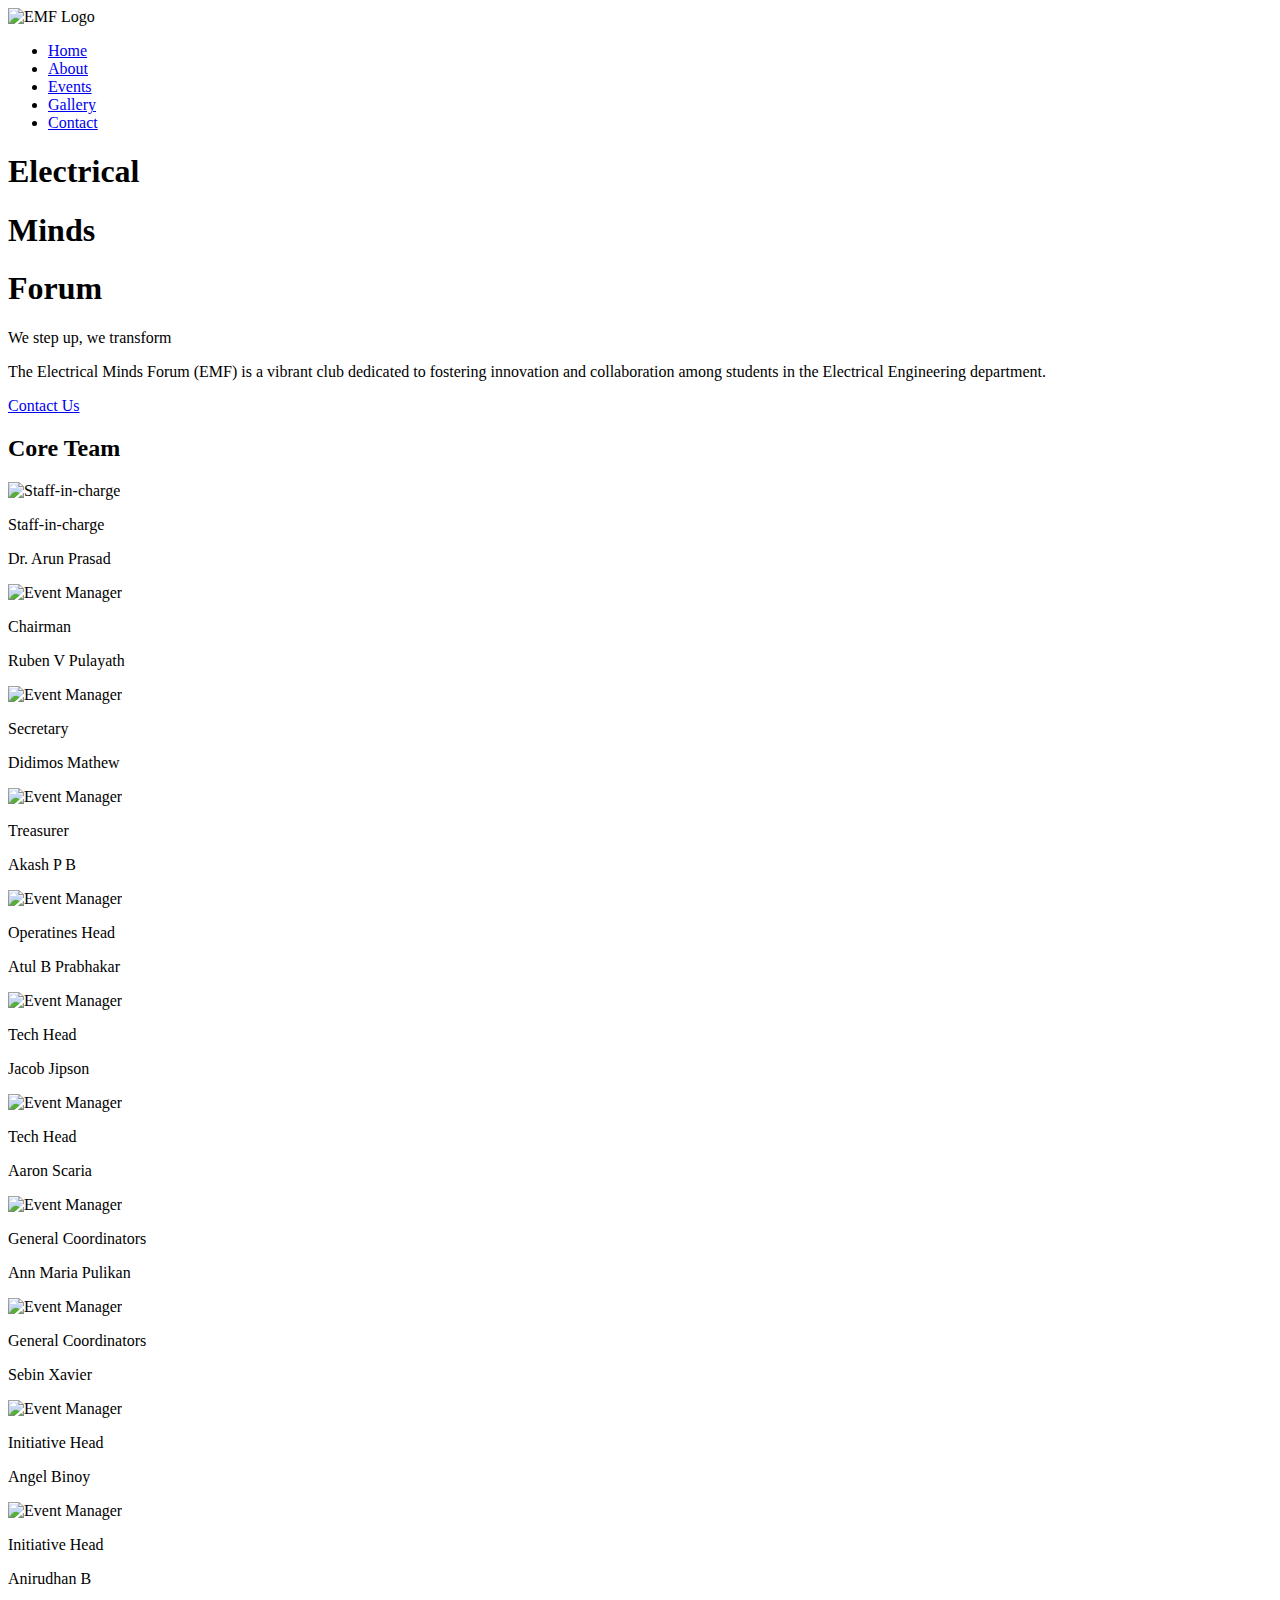
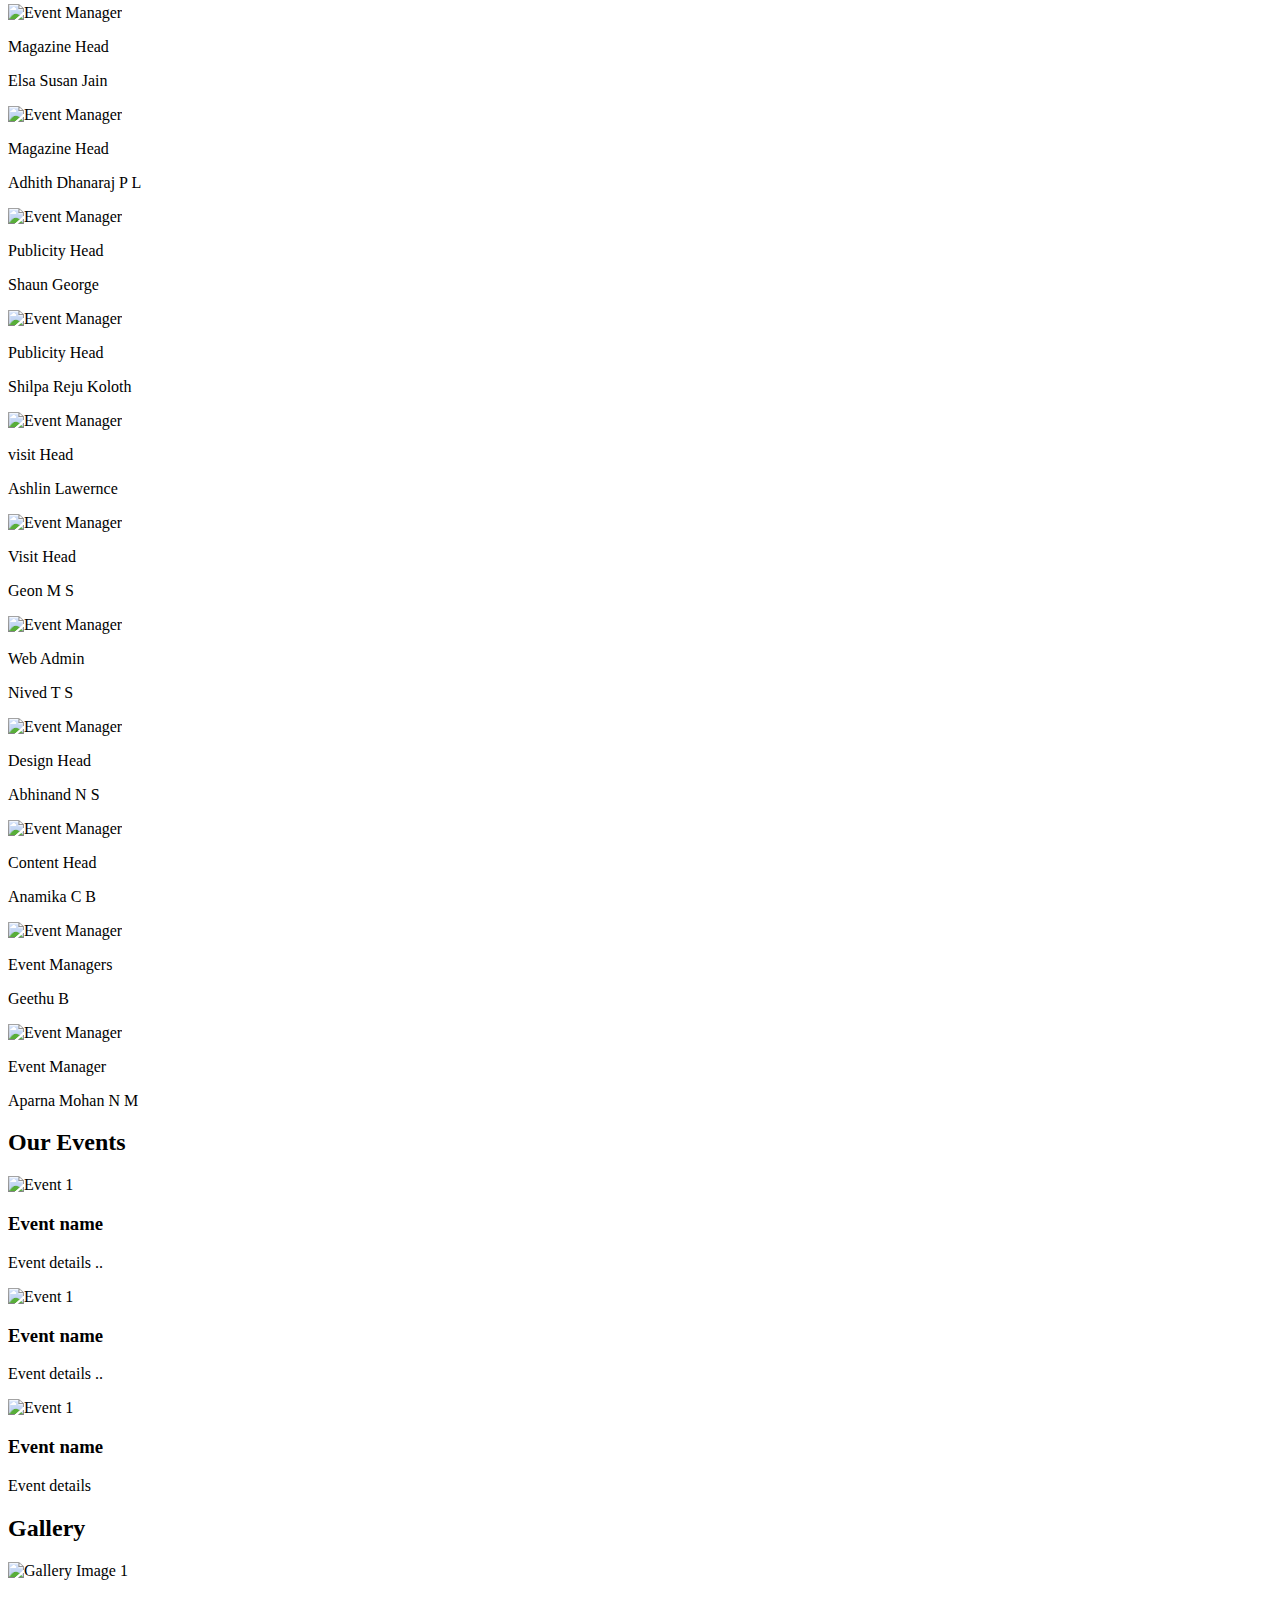
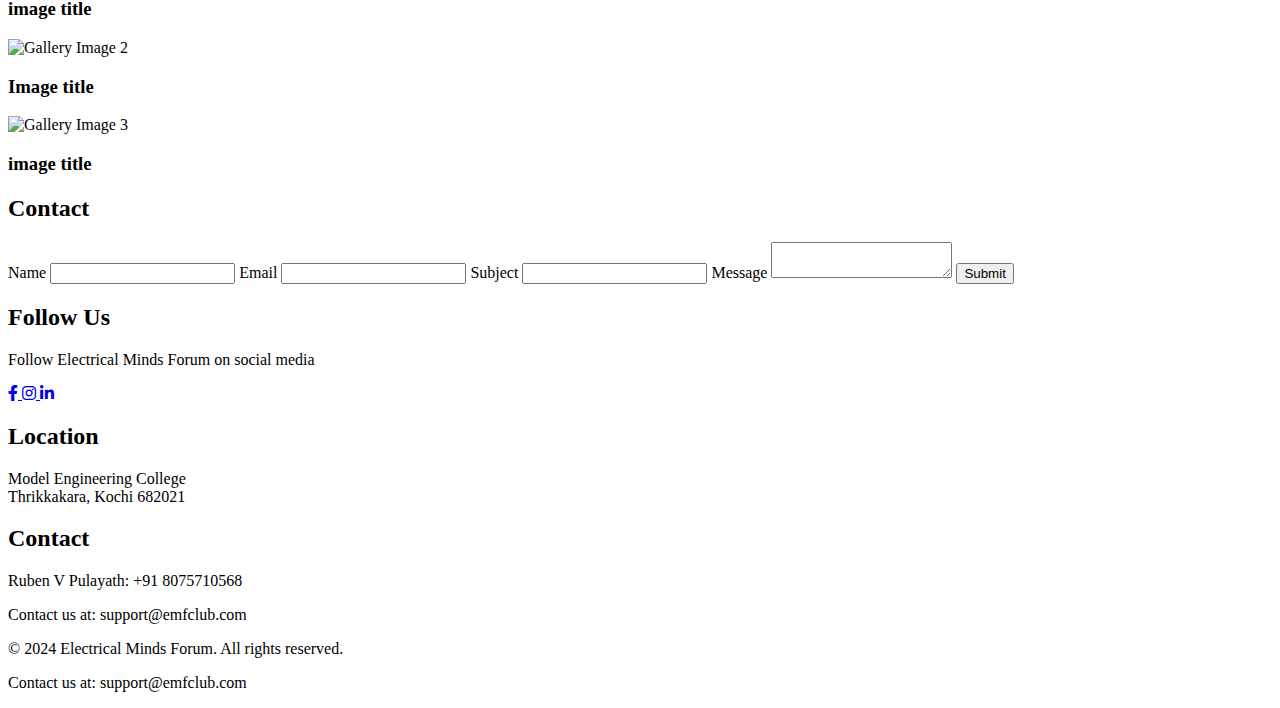
==== index.html @ 39b86ee1 "Update index.html" ====
<!DOCTYPE html>
<html lang="en">

<head>

    <head>
        <meta charset="UTF-8">
        <meta name="viewport" content="width=device-width, initial-scale=1.0">
        <link rel="stylesheet" href="styles.css">

        <link rel="stylesheet" href="https://cdnjs.cloudflare.com/ajax/libs/font-awesome/6.0.0-beta3/css/all.min.css"
            integrity="sha384-k6RqeWeci5ZR/Lv4MR0sA0FfDOMczTj0sF5vum1qHpAtxoqnAiq4HlT1brt/aH6k" crossorigin="anonymous">
        <title>Electrical Minds Forum</title>
        <link rel="preconnect" href="https://fonts.googleapis.com">
<link rel="preconnect" href="https://fonts.gstatic.com" crossorigin>
<link href="https://fonts.googleapis.com/css2?family=Atkinson+Hyperlegible+Mono:ital,wght@0,200..800;1,200..800&family=Roboto+Mono:ital,wght@0,100..700;1,100..700&family=Roboto+Slab:wght@100..900&family=Rowdies&display=swap" rel="stylesheet">
    </head>

    <head>
        <!-- Link to your CSS file -->
        <link rel="stylesheet" href="styles.css">
    
        <!-- Add Font Awesome CDN -->
        <link rel="stylesheet" href="https://cdnjs.cloudflare.com/ajax/libs/font-awesome/6.0.0-beta3/css/all.min.css">
    </head>


    <title>Electrical Minds Forum</title>


</head>

<body>
    <header>
        <img src="icons/emf logo.png" alt="EMF Logo" class="logo">
        <nav>
            <ul>
                <li><a href="#home">Home</a></li>
                <li><a href="about.html">About</a></li>
                <li><a href="event.html">Events</a></li>
                <li><a href="gallery.html">Gallery</a></li>
                <li><a href="#contact">Contact</a></li>
            </ul>
        </nav>
    </header>

    <section class="hero" id="home">
        <div class="hero-text">
            <h1>Electrical</h1>
            <h1>Minds</h1>
            <h1>Forum</h1>
            
            <p>We step up, we transform</p>
            <p>The Electrical Minds Forum (EMF) is a vibrant club dedicated to fostering innovation and collaboration
                among students in the Electrical Engineering department.</p>
            <a href="#contact" class="btn">Contact Us</a>
        </div>
    </section>

     <section class="about" id="about">
        <h2>Core Team</h2>
        <div class="member-group">
            <div class="member">
                <img src="https://i.ibb.co/P4xmTc3/slider-img.jpg" alt="Staff-in-charge">
                <p>Staff-in-charge</p>
                <p>Dr. Arun Prasad</p>
            </div>
            <div class="member">
                <img src="https://placebear.com/250/250" alt="Event Manager">
                <p>Chairman</p>
                <p>Ruben V Pulayath</p>
            </div>
            <div class="member">
                <img src="https://loremflickr.com/250/250/dog" alt="Event Manager">
                <p>Secretary</p>
                <p>Didimos Mathew</p>
            </div>
            <div class="member">
                <img src="https://placebeard.it/250/250" alt="Event Manager">
                <p>Treasurer</p>
                <p>Akash P B</p>
            </div>
            <div class="member">
                <img src="https://baconmockup.com/250/250/" alt="Event Manager">
                <p>Operatines Head</p>
                <p>Atul B Prabhakar</p>
            </div>
            <div class="member">
                <img src="https://placebeard.it/250/250" alt="Event Manager">
                <p>Tech Head</p>
                <p>Jacob Jipson</p>
            </div>
            <div class="member">
                <img src="https://baconmockup.com/250/250/" alt="Event Manager">
                <p>Tech Head</p>
                <p>Aaron Scaria</p>
            </div>
            <div class="member">
                <img src="https://placebeard.it/250/250" alt="Event Manager">
                <p>General Coordinators</p>
                <p>Ann Maria Pulikan</p>
            </div>
            <div class="member">
                <img src="https://loremflickr.com/250/250/dog" alt="Event Manager">
                <p>General Coordinators</p>
                <p>Sebin Xavier</p>
            </div>
            <div class="member">
                <img src="https://placebear.com/250/250" alt="Event Manager">
                <p>Initiative Head</p>
                <p>Angel Binoy</p>
            </div>
            <div class="member">
                <img src="https://placebeard.it/250/250" alt="Event Manager">
                <p>Initiative Head</p>
                <p>Anirudhan B</p>
            </div>
            <div class="member">
                <img src="https://placebear.com/250/250" alt="Event Manager">
                <p>Magazine Head</p>
                <p>Elsa Susan Jain</p>
            </div>
            <div class="member">
                <img src="https://loremflickr.com/250/250/dog" alt="Event Manager">
                <p>Magazine Head</p>
                <p>Adhith Dhanaraj P L</p>
            </div>
            <div class="member">
                <img src="https://baconmockup.com/250/250/" alt="Event Manager">
                <p>Publicity Head</p>
                <p>Shaun George</p>
            </div>
            <div class="member">
                <img src="https://placebeard.it/250/250" alt="Event Manager">
                <p>Publicity Head</p>
                <p>Shilpa Reju Koloth</p>
            </div>
            <div class="member">
                <img src="https://loremflickr.com/250/250/dog" alt="Event Manager">
                <p>visit Head</p>
                <p>Ashlin Lawernce</p>
            </div>
            <div class="member">
                <img src="https://placebear.com/250/250" alt="Event Manager">
                <p>Visit Head</p>
                <p>Geon M S</p>
            </div>
            <div class="member">
                <img src="https://baconmockup.com/250/250/" alt="Event Manager">
                <p>Web Admin</p>
                <p>Nived T S</p>
            </div>
            <div class="member">
                <img src="https://loremflickr.com/250/250/dog" alt="Event Manager">
                <p>Design Head</p>
                <p>Abhinand N S</p>
            </div>
            <div class="member">
                <img src="https://placebear.com/250/250" alt="Event Manager">
                <p>Content Head</p>
                <p>Anamika C B</p>
            </div>
            <div class="member">
                <img src="https://baconmockup.com/250/250/" alt="Event Manager">
                <p>Event Managers</p>
                <p>Geethu B</p>
            </div>
            <div class="member">
                <img src="https://loremflickr.com/250/250/dog" alt="Event Manager">
                <p>Event Manager</p>
                <p>Aparna Mohan N M</p>
            </div>
        </div>
    </section>

    <section class="events2" id="events2">
        <h2>Our Events</h2>
        
        <div class="event-group2">
            <div class="event2">
                <div class="event-image2">
                    <img src="https://i.ibb.co/YZPnvyP/screencapture-file-C-Users-AARON-SCARIA-Downloads-Electrochip-Free-Website-Template-Free-CSS-com-ele.png" alt="Event 1" height="90">
                </div>
                <div class="event-details2">
                    <h3>Event name</h3>
                    <p>Event details ..</p>
                </div>
            </div>
            <div class="event2">
                <div class="event-image2">
                    <img src="https://i.ibb.co/k6HKQqC/Whats-App-Image-2024-10-26-at-11-56-05-AM.jpg" alt="Event 1" height="90">
                </div>
                <div class="event-details2">
                    <h3>Event name</h3>
                    <p>Event details ..</p>
                </div>
            
            </div>
            <div class="event2">
                <div class="event-image2">
                    <img src="https://i.ibb.co/k6HKQqC/Whats-App-Image-2024-10-26-at-11-56-05-AM.jpg" alt="Event 1" height="90">
                </div>
                <div class="event-details2">
                    <h3>Event name</h3>
                    <p>Event details </p>
                </div>
            </div>
        </div>
    </section>

    <section class="gallery2" id="gallery2">
        <h2>Gallery</h2>
        <div class="gallery-group">
            <div class="gallery-item2">
                <img src="icons/emf-gallery.png" alt="Gallery Image 1" >
                <div class="image-title2">
                    <h3>image title</h3>
                </div>
            </div>
            <div class="gallery-item2">
                <img src="icons/emf-gallery.png" alt="Gallery Image 2">
                <div class="image-title2">
                    <h3>Image title</h3>
                </div>
            </div>
            <div class="gallery-item2">
                <img src="icons/emf-gallery.png" alt="Gallery Image 3">
                <div class="image-title2">
                    <h3>image title</h3>
                </div>
            </div>
        </div>
    </section>

    
    <section class="feedback" id="contact">
        <h2>Contact</h2>
        <form class="feedback-form" action="https://submit-form.com/6wEI7iK5v">
            <label for="name">Name</label>
            <input id="name" name="name" type="text" required />

            <label for="email">Email</label>
            <input id="email" name="email" type="email" required />

            <label for="subject">Subject</label>
            <input id="subject" name="subject" type="text" required />

            <label for="message">Message</label>
            <textarea id="message" name="message" required></textarea>

            <button type="submit">Submit</button>
        </form>
    </section>
    
<section class="custom-contact" id="custom-contact">
    <div class="custom-contact-container">
        <div class="custom-section">
            
        <section class="social-media">
            <h2>Follow Us</h2>
            <p>Follow Electrical Minds Forum on social media</p>
        
            <div class="social-icons">
                <!-- Facebook Icon -->
                <a href="https://www.facebook.com" target="_blank">
                    <i class="fab fa-facebook-f"></i>
                </a>
        
                <!-- Instagram Icon -->
                <a href="https://www.instagram.com" target="_blank">
                    <i class="fab fa-instagram"></i>
                </a>
        
                <!-- LinkedIn Icon -->
                <a href="https://www.linkedin.com" target="_blank">
                    <i class="fab fa-linkedin-in"></i>
                </a>
            </div>
        </section>


        </div>

        <div class="custom-section">
            <h2>Location</h2>
            <p>Model Engineering College<br>
                Thrikkakara, Kochi 682021</p>
        </div>

        <div class="custom-section">
            <h2>Contact</h2>
            <p>Ruben V Pulayath: +91 8075710568</p>
            <p>Contact us at: support@emfclub.com</p>
        </div>
    </div>

    
</section>
    <footer>
        <p>&copy; 2024 Electrical Minds Forum. All rights reserved.</p>
        <p>Contact us at: support@emfclub.com</p>
    </footer>
    
</body>

</html>
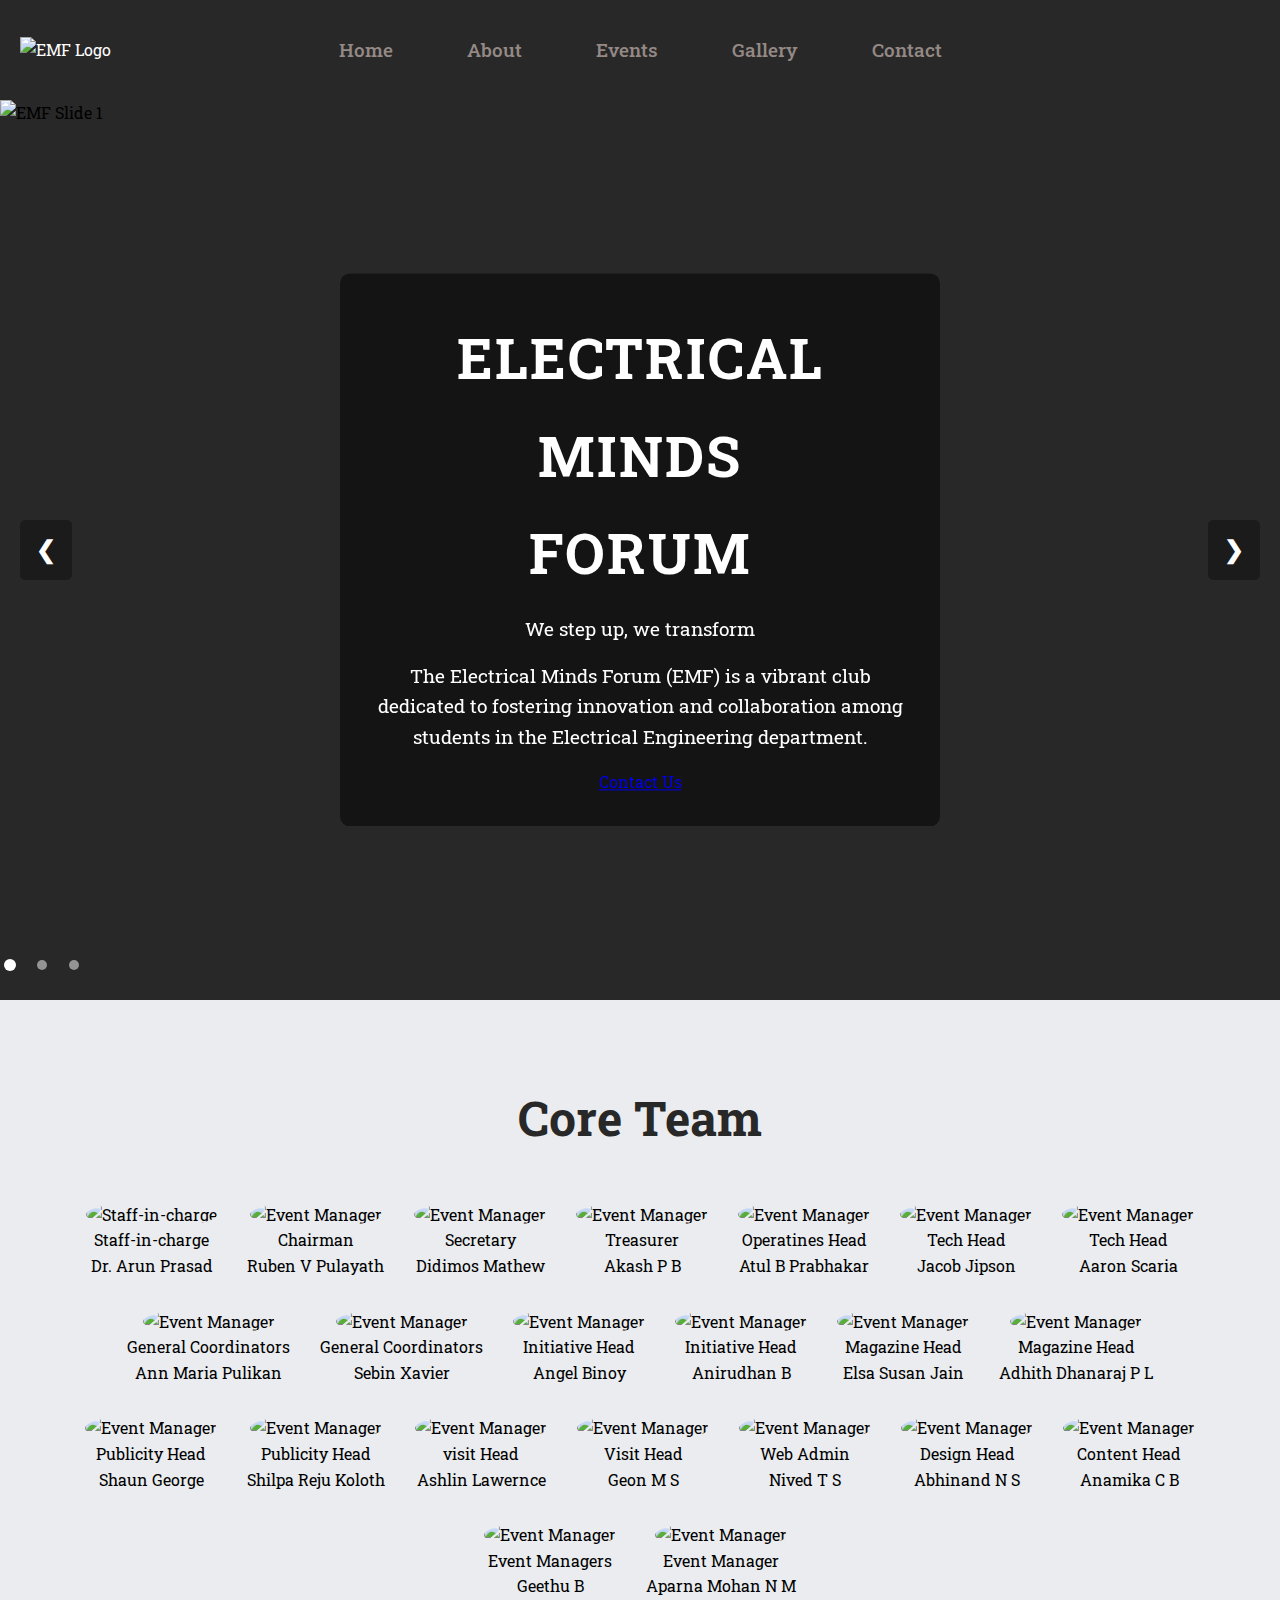
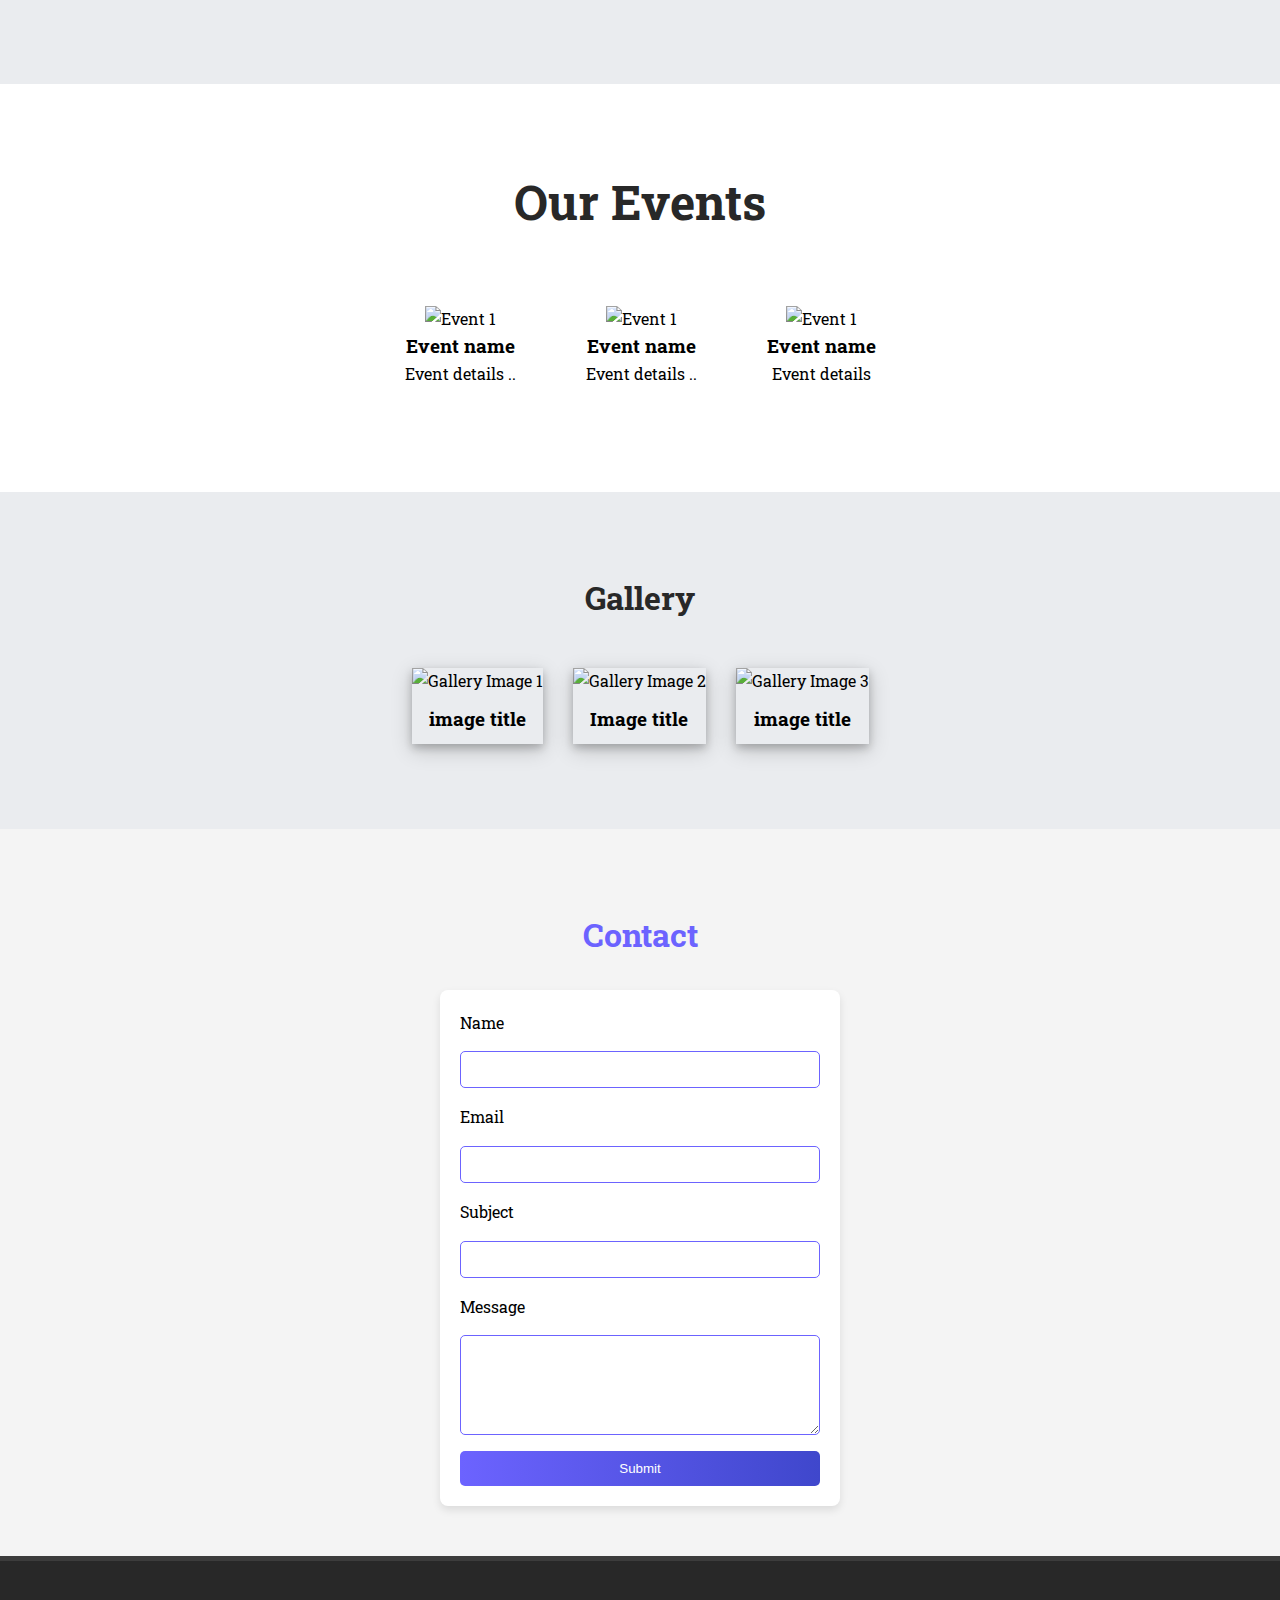
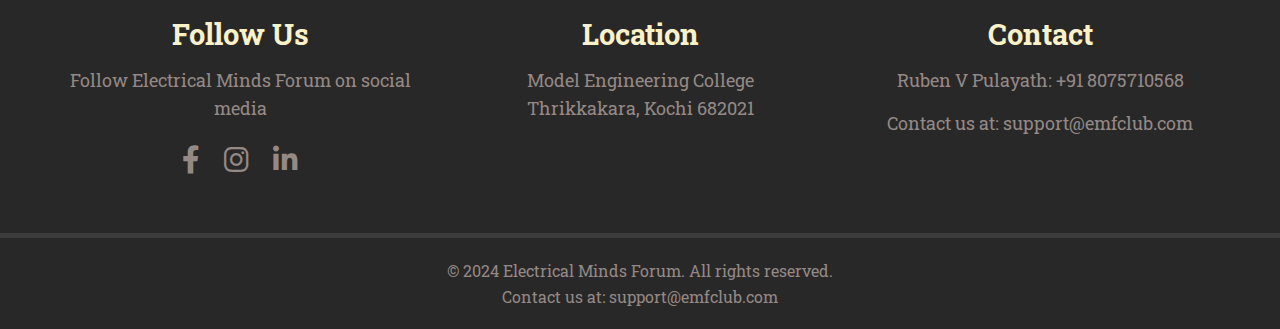
==== commit ad9f3a8f: "Updated index.html, script.js, and styles.css" ====
--- a/index.html
+++ b/index.html
@@ -2,32 +2,18 @@
 <html lang="en">
 
 <head>
-
-    <head>
-        <meta charset="UTF-8">
-        <meta name="viewport" content="width=device-width, initial-scale=1.0">
-        <link rel="stylesheet" href="styles.css">
-
-        <link rel="stylesheet" href="https://cdnjs.cloudflare.com/ajax/libs/font-awesome/6.0.0-beta3/css/all.min.css"
-            integrity="sha384-k6RqeWeci5ZR/Lv4MR0sA0FfDOMczTj0sF5vum1qHpAtxoqnAiq4HlT1brt/aH6k" crossorigin="anonymous">
-        <title>Electrical Minds Forum</title>
-        <link rel="preconnect" href="https://fonts.googleapis.com">
-<link rel="preconnect" href="https://fonts.gstatic.com" crossorigin>
-<link href="https://fonts.googleapis.com/css2?family=Atkinson+Hyperlegible+Mono:ital,wght@0,200..800;1,200..800&family=Roboto+Mono:ital,wght@0,100..700;1,100..700&family=Roboto+Slab:wght@100..900&family=Rowdies&display=swap" rel="stylesheet">
-    </head>
-
-    <head>
-        <!-- Link to your CSS file -->
-        <link rel="stylesheet" href="styles.css">
-    
-        <!-- Add Font Awesome CDN -->
-        <link rel="stylesheet" href="https://cdnjs.cloudflare.com/ajax/libs/font-awesome/6.0.0-beta3/css/all.min.css">
-    </head>
-
-
+    <meta charset="UTF-8">
+    <meta name="viewport" content="width=device-width, initial-scale=1.0">
     <title>Electrical Minds Forum</title>
-
-
+    
+    <!-- Stylesheets -->
+    <link rel="stylesheet" href="styles.css">
+    <link rel="stylesheet" href="https://cdnjs.cloudflare.com/ajax/libs/font-awesome/6.0.0-beta3/css/all.min.css">
+    
+    <!-- Google Fonts -->
+    <link rel="preconnect" href="https://fonts.googleapis.com">
+    <link rel="preconnect" href="https://fonts.gstatic.com" crossorigin>
+    <link href="https://fonts.googleapis.com/css2?family=Atkinson+Hyperlegible+Mono:ital,wght@0,200..800;1,200..800&family=Roboto+Mono:ital,wght@0,100..700;1,100..700&family=Roboto+Slab:wght@100..900&family=Rowdies&display=swap" rel="stylesheet">
 </head>
 
 <body>
@@ -44,20 +30,90 @@
         </nav>
     </header>
 
-    <section class="hero" id="home">
-        <div class="hero-text">
-            <h1>Electrical</h1>
-            <h1>Minds</h1>
-            <h1>Forum</h1>
-            
-            <p>We step up, we transform</p>
-            <p>The Electrical Minds Forum (EMF) is a vibrant club dedicated to fostering innovation and collaboration
-                among students in the Electrical Engineering department.</p>
-            <a href="#contact" class="btn">Contact Us</a>
-        </div>
-    </section>
-
-     <section class="about" id="about">
+    <section class="slideshow-container">
+        <div class="slide fade">
+            <div class="slide-content">
+                <h1>Electrical</h1>
+                <h1>Minds</h1>
+                <h1>Forum</h1>
+                <p>We step up, we transform</p>
+                <p>The Electrical Minds Forum (EMF) is a vibrant club dedicated to fostering innovation and collaboration
+                    among students in the Electrical Engineering department.</p>
+                <a href="#contact" class="btn">Contact Us</a>
+            </div>
+            <img src="https://images.unsplash.com/photo-1518770660439-4636190af475?w=1600&h=900" alt="EMF Slide 1">
+        </div>
+
+        <div class="slide fade">
+            <div class="slide-content">
+                <h1>Innovation</h1>
+                <h1>&</h1>
+                <h1>Excellence</h1>
+                <p>Pushing boundaries in electrical engineering</p>
+                <a href="event.html" class="btn">Our Events</a>
+            </div>
+            <img src="https://images.unsplash.com/photo-1498050108023-c5249f4df085?w=1600&h=900" alt="EMF Slide 2">
+        </div>
+
+        <div class="slide fade">
+            <div class="slide-content">
+                <h1>Join</h1>
+                <h1>Our</h1>
+                <h1>Community</h1>
+                <p>Be part of something extraordinary</p>
+                <a href="#contact" class="btn">Get Involved</a>
+            </div>
+            <img src="https://images.unsplash.com/photo-1517373116369-9bdb8cdc9f62?w=1600&h=900" alt="EMF Slide 3">
+        </div>
+
+        <button class="prev" onclick="changeSlide(-1)">&#10094;</button>
+        <button class="next" onclick="changeSlide(1)">&#10095;</button>
+
+        <div class="dots-container">
+            <span class="dot" onclick="currentSlide(1)"></span>
+            <span class="dot" onclick="currentSlide(2)"></span>
+            <span class="dot" onclick="currentSlide(3)"></span>
+        </div>
+    </section>
+
+    <script>
+        let slideIndex = 1;
+        showSlides(slideIndex);
+
+        function changeSlide(n) {
+            showSlides(slideIndex += n);
+        }
+
+        function currentSlide(n) {
+            showSlides(slideIndex = n);
+        }
+
+        function showSlides(n) {
+            let i;
+            let slides = document.getElementsByClassName("slide");
+            let dots = document.getElementsByClassName("dot");
+
+            if (n > slides.length) {slideIndex = 1}
+            if (n < 1) {slideIndex = slides.length}
+
+            for (i = 0; i < slides.length; i++) {
+                slides[i].style.display = "none";
+            }
+            for (i = 0; i < dots.length; i++) {
+                dots[i].className = dots[i].className.replace(" active", "");
+            }
+
+            slides[slideIndex-1].style.display = "block";
+            dots[slideIndex-1].className += " active";
+        }
+
+        // Auto advance slides
+        setInterval(() => {
+            changeSlide(1);
+        }, 5000);
+    </script>
+
+    <section class="about" id="about">
         <h2>Core Team</h2>
         <div class="member-group">
             <div class="member">
--- a/styles.css
+++ b/styles.css
@@ -0,0 +1,1034 @@
+* {
+    margin: 0;
+    padding: 0;
+    box-sizing: border-box;
+}
+
+body {
+    font-family: "Roboto Slab", serif;
+    line-height: 1.6;
+    background-color: #ffffff;
+    /* Light background color */
+}
+
+header {
+    height: 100px;
+    display: flex;
+        /* Enable flexbox for alignment */
+        /*justify-content: space-between;*
+        /* Space between logo and nav */
+        align-items: center;
+        /* Vertically align items */
+        background: #282828;
+        /* Header background color */
+        color: white;
+        justify-content: space-between;
+        /* Text color */
+        position: relative;
+        padding: 10px 20px;
+        /* Padding for spacing */
+    
+}
+
+.logo {
+    max-width: 150px;
+        /* Control logo size */
+        margin: 0;
+        /* Remove any margin */
+}
+nav{
+    position: absolute;
+    left: 50%;
+    transform: translateX(-50%);
+}
+/* Navigation menu */
+nav ul {
+    
+    list-style: none;
+    /* Remove bullets */
+    display: flex;
+    /* Inline flexbox for items */
+    margin: 0;
+    /* Remove extra margins */
+    padding: 0;
+    /* Remove extra padding */
+    gap: 20px;
+    /* Adjust spacing between items */
+    /*justify-content: flex-start;
+    /* Align items slightly to the left */
+    
+}
+nav ul li{
+    margin: 0 15px;
+}
+
+/* Navbar text items */
+nav ul li a {
+    -webkit-tap-highlight-color: transparent;
+    font-weight: 500;
+    
+    color: #948985;
+    /* Text color */
+    text-decoration: none;
+    /* Remove underline */
+    font-size: 1.2rem;
+    /* Slightly increase font size */
+    padding: 8px 12px;
+    
+    /* Padding inside each link */
+    border-radius: 4px;
+    /* Rounded corners */
+    transition: all 0.3s ease;
+    /* Smooth transitions */
+    text-align: center;
+    
+
+}
+
+/* Hover effect for navbar */
+nav ul li a:hover {
+    
+    /* Light overlay effect */
+    color: #fbf1c7;
+    /* Ensure text color contrast */
+}
+
+.hero {
+    width: 100%;
+    height: 100vh;
+    position: relative;
+    overflow: hidden;
+    background-color: #000;
+}
+
+.overlay {
+    position: absolute;
+    top: 0;
+    left: 0;
+    width: 100%;
+    height: 100%;
+    background: rgba(0, 0, 0, 0.4);
+    z-index: 1;
+}
+
+.slideshow-container {
+    position: relative;
+    width: 100%;
+    height: 100vh;
+    overflow: hidden;
+}
+
+.slide {
+    display: none;
+    width: 100%;
+    height: 100%;
+    position: relative;
+    background-color: #282828; /* Fallback background color */
+}
+
+.slide img {
+    width: 100%;
+    height: 100%;
+    object-fit: cover;
+    position: absolute;
+    top: 0;
+    left: 0;
+    z-index: 1;
+    background-color: #282828; /* Fallback background color */
+}
+
+.slide-content {
+    position: relative;
+    z-index: 2;
+    color: white;
+    padding: 2rem;
+    max-width: 600px;
+    margin: 0 auto;
+    text-align: center;
+    position: absolute;
+    top: 50%;
+    left: 50%;
+    transform: translate(-50%, -50%);
+    background: rgba(0, 0, 0, 0.5);
+    border-radius: 10px;
+    backdrop-filter: blur(5px);
+}
+
+.slide-content h1 {
+    font-size: 3.5rem;
+    margin: 0.5rem 0;
+    font-weight: bold;
+    text-transform: uppercase;
+    letter-spacing: 2px;
+}
+
+.slide-content p {
+    font-size: 1.2rem;
+    margin: 1rem 0;
+    line-height: 1.6;
+}
+
+.prev, .next {
+    cursor: pointer;
+    position: absolute;
+    top: 50%;
+    transform: translateY(-50%);
+    width: auto;
+    padding: 16px;
+    color: white;
+    font-weight: bold;
+    font-size: 24px;
+    transition: 0.6s ease;
+    border: none;
+    background: rgba(0, 0, 0, 0.3);
+    z-index: 3;
+}
+
+.next {
+    right: 0;
+}
+
+.prev {
+    left: 0;
+}
+
+.prev:hover, .next:hover {
+    background: rgba(0, 0, 0, 0.8);
+}
+
+.dots-container {
+    position: absolute;
+    bottom: 20px;
+    width: 100%;
+    text-align: center;
+    z-index: 3;
+}
+
+.dot {
+    cursor: pointer;
+    height: 12px;
+    width: 12px;
+    margin: 0 5px;
+    background-color: rgba(255, 255, 255, 0.5);
+    border-radius: 50%;
+    display: inline-block;
+    transition: background-color 0.6s ease;
+}
+
+.active, .dot:hover {
+    background-color: white;
+}
+
+.slide.fade {
+    animation-name: fade;
+    animation-duration: 1.5s;
+    background-color: #282828; /* Fallback background color */
+}
+
+@keyframes fade {
+    from {opacity: .4}
+    to {opacity: 1}
+}
+
+@media screen and (max-width: 768px) {
+    .slide-content h1 {
+        font-size: 2.5rem;
+    }
+    
+    .slide-content p {
+        font-size: 1rem;
+    }
+    
+    .prev, .next {
+        padding: 8px;
+        font-size: 18px;
+    }
+}
+
+.cta-button {
+    display: inline-block;
+    padding: 15px 30px;
+    background: linear-gradient(45deg, #4CAF50, #45a049);
+    color: white;
+    text-decoration: none;
+    border-radius: 30px;
+    font-size: 1.1rem;
+    font-weight: 600;
+    transition: all 0.3s ease;
+    opacity: 0;
+    transform: translateY(20px);
+    transition: all 0.8s ease-out 0.9s;
+}
+
+.slide.active .cta-button {
+    opacity: 1;
+    transform: translateY(0);
+}
+
+.cta-button:hover {
+    transform: translateY(-2px);
+    box-shadow: 0 5px 15px rgba(76, 175, 80, 0.4);
+}
+
+/* Navigation Buttons */
+.nav-btn {
+    position: absolute;
+    top: 50%;
+    transform: translateY(-50%);
+    background: rgba(255, 255, 255, 0.1);
+    border: none;
+    width: 50px;
+    height: 50px;
+    border-radius: 50%;
+    cursor: pointer;
+    z-index: 2;
+    transition: all 0.3s ease;
+}
+
+.nav-btn:hover {
+    background: rgba(255, 255, 255, 0.2);
+}
+
+.nav-btn svg {
+    width: 24px;
+    height: 24px;
+    fill: white;
+}
+
+.prev {
+    left: 20px;
+}
+
+.next {
+    right: 20px;
+}
+
+/* Progress Bar */
+.progress-container {
+    position: absolute;
+    bottom: 0;
+    width: 100%;
+    height: 4px;
+    background: rgba(255, 255, 255, 0.2);
+    z-index: 2;
+}
+
+.progress-bar {
+    height: 100%;
+    background: #4CAF50;
+    width: 0;
+    transition: width 0.3s ease;
+}
+
+/* Dots Container */
+.dots-container {
+    position: absolute;
+    bottom: 30px;
+    left: 50%;
+    transform: translateX(-50%);
+    display: flex;
+    gap: 12px;
+    z-index: 2;
+}
+
+.dot {
+    width: 10px;
+    height: 10px;
+    background: rgba(255, 255, 255, 0.5);
+    border-radius: 50%;
+    cursor: pointer;
+    transition: all 0.3s ease;
+}
+
+.dot.active {
+    background: white;
+    transform: scale(1.2);
+}
+
+/* Responsive Design */
+@media (max-width: 768px) {
+    .slide-content h1 {
+        font-size: 2.5rem;
+    }
+
+    .slide-content p {
+        font-size: 1.2rem;
+    }
+
+    .nav-btn {
+        width: 40px;
+        height: 40px;
+    }
+}
+
+@media (max-width: 480px) {
+    .slide-content h1 {
+        font-size: 2rem;
+    }
+
+    .slide-content p {
+        font-size: 1rem;
+    }
+
+    .cta-button {
+        padding: 12px 24px;
+        font-size: 1rem;
+    }
+}
+
+.about {
+    padding: 50px 40px;
+    /* Padding for about section */
+    background-color: #eaecef;
+    /* Light gray background */
+    text-align: center;
+    /* Center text */
+}
+
+.about h2 {
+    font-size: 3em;
+    /* Font size for section heading */
+    margin: 30px 0;
+    /* Margin above and below heading */
+    color: #282828;
+    font-weight: 700;
+    /* Color for heading */
+}
+
+.member-group {
+    display: flex;
+    /* Use flexbox */
+    flex-wrap: wrap;
+    /* Wrap to next line */
+    justify-content: center;
+    /* Center items */
+    margin: 20px 0;
+    /* Margin for the group */
+}
+
+.member {
+    margin: 15px;
+    /* Space around member items */
+    text-align: center;
+    /* Center text under images */
+}
+
+.member img {
+    width: 100px;
+    /* Width of member images */
+    height: 100px;
+    /* Height of member images */
+    border-radius: 50%;
+    /* Circular images */
+    object-fit: cover;
+    /* Maintain aspect ratio */
+}
+
+.events2 {
+    padding: 50px 40px;
+    /* Padding around the events section */
+    background-color: #ffffff;
+    /* Light gray background */
+    text-align: center;
+    /* Center text */
+}
+
+.events2 h2 {
+    font-size: 3em;
+    /* Font size for section heading */
+    margin: 30px 0;
+    /* Margin above and below heading */
+    color: #282828;
+    font-weight: 700;
+    /* Color for heading */
+}
+
+
+
+.event-group2 {
+    display: flex;
+    /* Use flexbox */
+    flex-wrap: wrap;
+    /* Wrap items */
+    justify-content: center;
+    /* Center items */
+    margin: 20px 0;
+    /* Margin for the group */
+}
+
+.event2 {
+    
+    /* Border color */
+    
+    /* Rounded corners */
+    margin: 15px;
+    /* Space between events */
+    padding: 20px;
+    /* Padding inside each event box */
+    background: white;
+    /* Background for event box */
+    max-width: 400px;
+    /* Max width for event boxes */
+    
+}
+
+.event-image2 img {
+    width: 350px;
+    /* Responsive image */
+    height: 350px;
+    
+    /* Maintain aspect ratio */
+    
+    /* Rounded corners for image */
+}
+
+.event-details2 h3 input,
+.event-details2 p input,
+.event-details2 p textarea {
+    border: none;
+    /* Remove border */
+    border-bottom: 1px solid #6c63ff;
+    /* Bottom border */
+    width: calc(100% - 15px);
+    /* Full width */
+    margin-bottom: 10px;
+    /* Space below inputs */
+    padding: 5px;
+    /* Padding inside inputs */
+}
+
+.event-details2 textarea {
+    height: 60px;
+    /* Height for description */
+    resize: none;
+    /* Prevent resizing of textarea */
+}
+
+.gallery2 {
+    padding: 50px 40px;
+    /* Padding around the gallery section */
+    background-color: #eaecef;
+    /* White background */
+    text-align: center;
+    /* Center text */
+}
+
+.gallery2 h2 {
+    font-size: 2em;
+    /* Font size for section heading */
+    margin: 30px 0;
+    /* Margin above and below heading */
+    color: #282828;
+    /* Color for heading */
+}
+
+.gallery-group {
+    display: flex;
+    /* Use flexbox */
+    flex-wrap: wrap;
+    /* Wrap items */
+    justify-content: center;
+    /* Center items */
+    margin: 20px 0;
+    /* Margin for the group */
+}
+
+.gallery-item2 {
+    
+    /* Border color */
+    box-shadow: 0 4px 8px 0 rgba(0, 0, 0, 0.2), 0 6px 20px 0 rgba(0, 0, 0, 0.19);
+    /* Rounded corners */
+    margin: 15px;
+    /* Space between items */
+    overflow: hidden;
+    /* Preserve image and title appearance */
+    max-width: 400px;
+    /* Max width for gallery items */
+}
+
+.gallery-item2 img {
+    width: 100%;
+    /* Responsive image */
+    height: auto;
+    /* Maintain aspect ratio */
+    
+}
+
+.gallery-item2 img:hover{
+    transform: scale(1.4);
+}
+
+.image-title2 {
+    padding: 10px;
+    /* Padding inside title area */
+}
+
+.image-title2 input {
+    border: none;
+    /* Remove border */
+    border-bottom: 1px solid #6c63ff;
+    /* Bottom border */
+    width: calc(100% - 20px);
+    /* Full width */
+    padding: 5px;
+    /* Padding inside input */
+    text-align: center;
+    /* Center title text */
+}
+
+/* Styles for the Feedback Form Section */
+.feedback {
+    padding: 50px 40px;
+    /* Padding around the feedback section */
+    background-color: #f4f4f4;
+    /* Light gray background */
+    text-align: center;
+    /* Center text */
+}
+
+.feedback h2 {
+    font-size: 2em;
+    /* Font size for feedback section heading */
+    margin: 30px 0;
+    /* Margin above and below heading */
+    color: #6c63ff;
+    /* Color for heading */
+}
+
+.feedback-form {
+    display: flex;
+    flex-direction: column;
+    /* Arrange elements vertically */
+    gap: 1rem;
+    /* Space between elements */
+    max-width: 400px;
+    /* Max width for the form */
+    margin: 0 auto;
+    /* Center the form */
+    background: white;
+    /* White background for the form */
+    border-radius: 8px;
+    /* Rounded corners */
+    padding: 20px;
+    /* Padding inside form */
+    box-shadow: 0 4px 8px rgba(0, 0, 0, 0.1);
+    /* Shadow effect */
+}
+
+.feedback-form label {
+    text-align: left;
+    /* Align label to the left */
+}
+
+.feedback-form input,
+.feedback-form textarea {
+    border: 1px solid #6c63ff;
+    /* Border color */
+    border-radius: 5px;
+    /* Rounded corners for inputs */
+    padding: 10px;
+    /* Padding inside inputs */
+    width: 100%;
+    /* Full width */
+}
+
+.feedback-form textarea {
+    height: 100px;
+    /* Height for textarea */
+}
+
+button {
+    background: linear-gradient(90deg, #6c63ff, #3f47cc);
+    /* Gradient background */
+    color: white;
+    /* Button text color */
+    padding: 10px;
+    /* Padding inside button */
+    border: none;
+    /* Remove border */
+    border-radius: 5px;
+    /* Rounded corners for button */
+    cursor: pointer;
+    /* Pointer cursor on hover */
+}
+
+.custom-contact {
+    padding: 50px 40px;
+    background-color: #282828;
+    border-top: 5px solid #3c3c3c
+}
+
+.custom-contact-container {
+    display: flex;
+    justify-content: space-between;
+    align-items: flex-start;
+    max-width: 1200px;
+    margin: 0 auto;
+}
+
+.custom-section {
+    flex: 1;
+    text-align: center;
+    padding: 0 20px;
+}
+
+.custom-section h2 {
+    font-size: 1.8em;
+    color: #fbf1c7;
+    margin-bottom: 10px;
+}
+
+.custom-section p {
+    color: #948985;
+    font-size: 1.1em;
+    line-height: 1.6;
+    margin-bottom: 15px;
+}
+
+.social-icons {
+    display: flex;
+    justify-content: center;
+    margin-top: 15px;
+}
+
+.social-icons a {
+    margin: 0 12px;
+    color: #948985;
+    font-size: 28px;
+    text-decoration: none;
+    transition: color 0.3s ease, transform 0.3s ease;
+}
+
+.social-icons a:hover {
+    color: #fbf1c7;
+    transform: scale(1.2);
+}
+
+
+footer {
+    background-color: #282828;
+    color:#948985 ;
+    text-align: center;
+    padding: 20px;
+    border-top: 5px solid #3c3c3c;
+}
+
+  
+ .gallery {
+    padding-top: 50px;
+    padding-bottom: 50px;
+    padding-left: 50px;
+    padding-right:50px ;
+    display: grid;
+    grid-template-columns: repeat(4, 1fr);
+    gap: 20px;
+    
+}
+  
+  .gallery-item {
+    height: 350px;
+    overflow: hidden;
+    position: relative;
+    box-shadow: 0 6px 15px rgba(0,0,0,0.1);
+    cursor: pointer;
+    transition: transform 0.3s ease, box-shadow 0.3s ease;
+  }
+  
+  .gallery-item:hover {
+    transform: translateY(-5px);
+    box-shadow: 0 12px 20px rgba(0,0,0,0.15);
+  }
+  
+  .gallery-item img {
+    width: 100%;
+    height: 100%;
+    object-fit: cover;
+    transition: transform 0.5s ease;
+  }
+  
+  .gallery-item:hover img {
+    transform: scale(1.05);
+  }
+  
+  /* Modal styles */
+  .modal {
+    display: none;
+    position: fixed;
+    top: 0;
+    left: 0;
+    width: 100%;
+    height: 100%;
+    background-color: rgba(0,0,0,0.95);
+    z-index: 1000;
+    opacity: 0;
+    transition: opacity 0.3s ease;
+    justify-content: center;
+    align-items: center;
+  }
+  
+  .modal.active {
+    display: flex;
+    opacity: 1;
+  }
+  
+  .modal-content {
+    max-width: 90%;
+    max-height: 90%;
+    object-fit: contain;
+    border-radius: 4px;
+    opacity: 0;
+    transform: scale(0.8);
+    transition: all 0.3s ease;
+  }
+  
+  .modal.active .modal-content {
+    opacity: 1;
+    transform: scale(1);
+  }
+  
+  .close-btn {
+    position: absolute;
+    top: 20px;
+    right: 30px;
+    color: white;
+    font-size: 35px;
+    cursor: pointer;
+    z-index: 1001;
+    width: 50px;
+    height: 50px;
+    display: flex;
+    align-items: center;
+    justify-content: center;
+    background-color: rgba(0,0,0,0.3);
+    border-radius: 50%;
+    transition: background-color 0.3s;
+  }
+  
+  .close-btn:hover {
+    background-color: rgba(255,255,255,0.1);
+  }
+  
+  .caption {
+    position: absolute;
+    bottom: 0;
+    left: 0;
+    right: 0;
+    background-color: rgba(0,0,0,0.7);
+    color: white;
+    padding: 15px;
+    text-align: center;
+    opacity: 0;
+    transform: translateY(20px);
+    transition: all 0.3s ease;
+  }
+  
+  .modal.active .caption {
+    opacity: 1;
+    transform: translateY(0);
+  }
+  
+  /* Navigation buttons */
+  .nav-btn {
+    position: absolute;
+    top: 50%;
+    transform: translateY(-50%);
+    color: white;
+    font-size: 30px;
+    background-color: rgba(0,0,0,0.3);
+    width: 60px;
+    height: 60px;
+    border-radius: 50%;
+    display: flex;
+    align-items: center;
+    justify-content: center;
+    cursor: pointer;
+    transition: background-color 0.3s;
+    z-index: 1001;
+  }
+  
+  .nav-btn:hover {
+    background-color: rgba(255,255,255,0.1);
+  }
+  
+  .prev-btn {
+    left: 20px;
+  }
+  
+  .next-btn {
+    right: 20px;
+  }
+  
+  /* Caption overlay for gallery items */
+  .item-caption {
+    position: absolute;
+    bottom: 0;
+    left: 0;
+    right: 0;
+    background: linear-gradient(transparent, rgba(0,0,0,0.7));
+    color: white;
+    padding: 15px;
+    transform: translateY(100%);
+    transition: transform 0.3s ease;
+  }
+  
+  .gallery-item:hover .item-caption {
+    transform: translateY(0);
+  }
+
+/* event card */
+.events-grid {
+    padding-top: 50px;
+    padding-bottom: 50px;
+    padding-left: 50px;
+    padding-right:50px ;
+    display: grid;
+    grid-template-columns: repeat(4, 1fr);
+    gap: 20px;
+  }
+  
+  .event-card {
+    background-color: white;
+    border-radius: var(--border-radius);
+    overflow: hidden;
+    box-shadow: var(--shadow);
+    transition: transform 0.3s, box-shadow 0.3s;
+  }
+  
+  .event-card:hover {
+    transform: translateY(-5px);
+    box-shadow: 0 8px 20px rgba(0,0,0,0.15);
+  }
+  
+  .event-image {
+    height: 200px;
+    overflow: hidden;
+    position: relative;
+  }
+  
+  .event-image img {
+    width: 100%;
+    height: 100%;
+    object-fit: cover;
+    transition: transform 0.5s;
+  }
+  
+  .event-card:hover .event-image img {
+    transform: scale(1.05);
+  }
+  
+  
+  
+ 
+  
+  .event-title {
+    padding-top: 20px;
+    padding-left: 10px;
+    font-size: 20px;
+    font-weight: 600;
+    margin-bottom: 10px;
+    color: var(--text-color);
+  }
+  
+  
+  
+
+  
+  .event-description {
+    padding-left: 10px;
+    margin: 15px 0;
+    font-size: 15px;
+    color: #555;
+    line-height: 1.5;
+  }
+  
+  .event-footer {
+    display: flex;
+    justify-content: space-between;
+    align-items: center;
+    margin-top: 15px;
+    padding-top: 15px;
+    border-top: 1px solid var(--gray-light);
+  }
+  
+
+  /*about us page */
+  .about2-header {
+    background-color: #282828;
+    color: white;
+    padding: 2rem 0;
+    text-align: center;
+    position: relative;
+    overflow: hidden;
+}
+
+.about2-content {
+    position: relative;
+    z-index: 2;
+}
+
+.about2-image {
+    position: absolute;
+    top: 0;
+    left: 0;
+    width: 100%;
+    height: 100%;
+    opacity: 0.2;
+    z-index: 1;
+    display: flex;
+    justify-content: center;
+    align-items: center;
+}
+
+.about2-image img {
+    min-width: 100%;
+    min-height: 100%;
+    object-fit: cover;
+}
+
+.about2-header h1 {
+    font-size: 3rem;
+    margin-bottom: 1rem;
+}
+
+.about2-header p {
+    font-size: 1.2rem;
+    max-width: 700px;
+    margin: 0 auto;
+}
+  
+.about2-content {
+  padding: 4rem 0;
+}
+
+.about2-grid {
+  display: grid;
+  grid-template-columns: 1fr 1fr;
+  gap: 3rem;
+  margin-top: 2rem;
+  padding-left:50px;
+  font-size: 20px;
+}
+
+.about2-content h2{
+  padding-left: 50px;
+  font-size: 30px;
+}
+
+
+  .para-image {
+    display: flex;
+    align-items: center;
+    justify-content: space-between;
+    margin-top: -5rem;
+    margin-left: 5rem;
+  }
+
+  .para-image img {
+    max-width: 90%;
+    height: auto;
+    border-radius: 5px;
+    
+  }
+
+
+
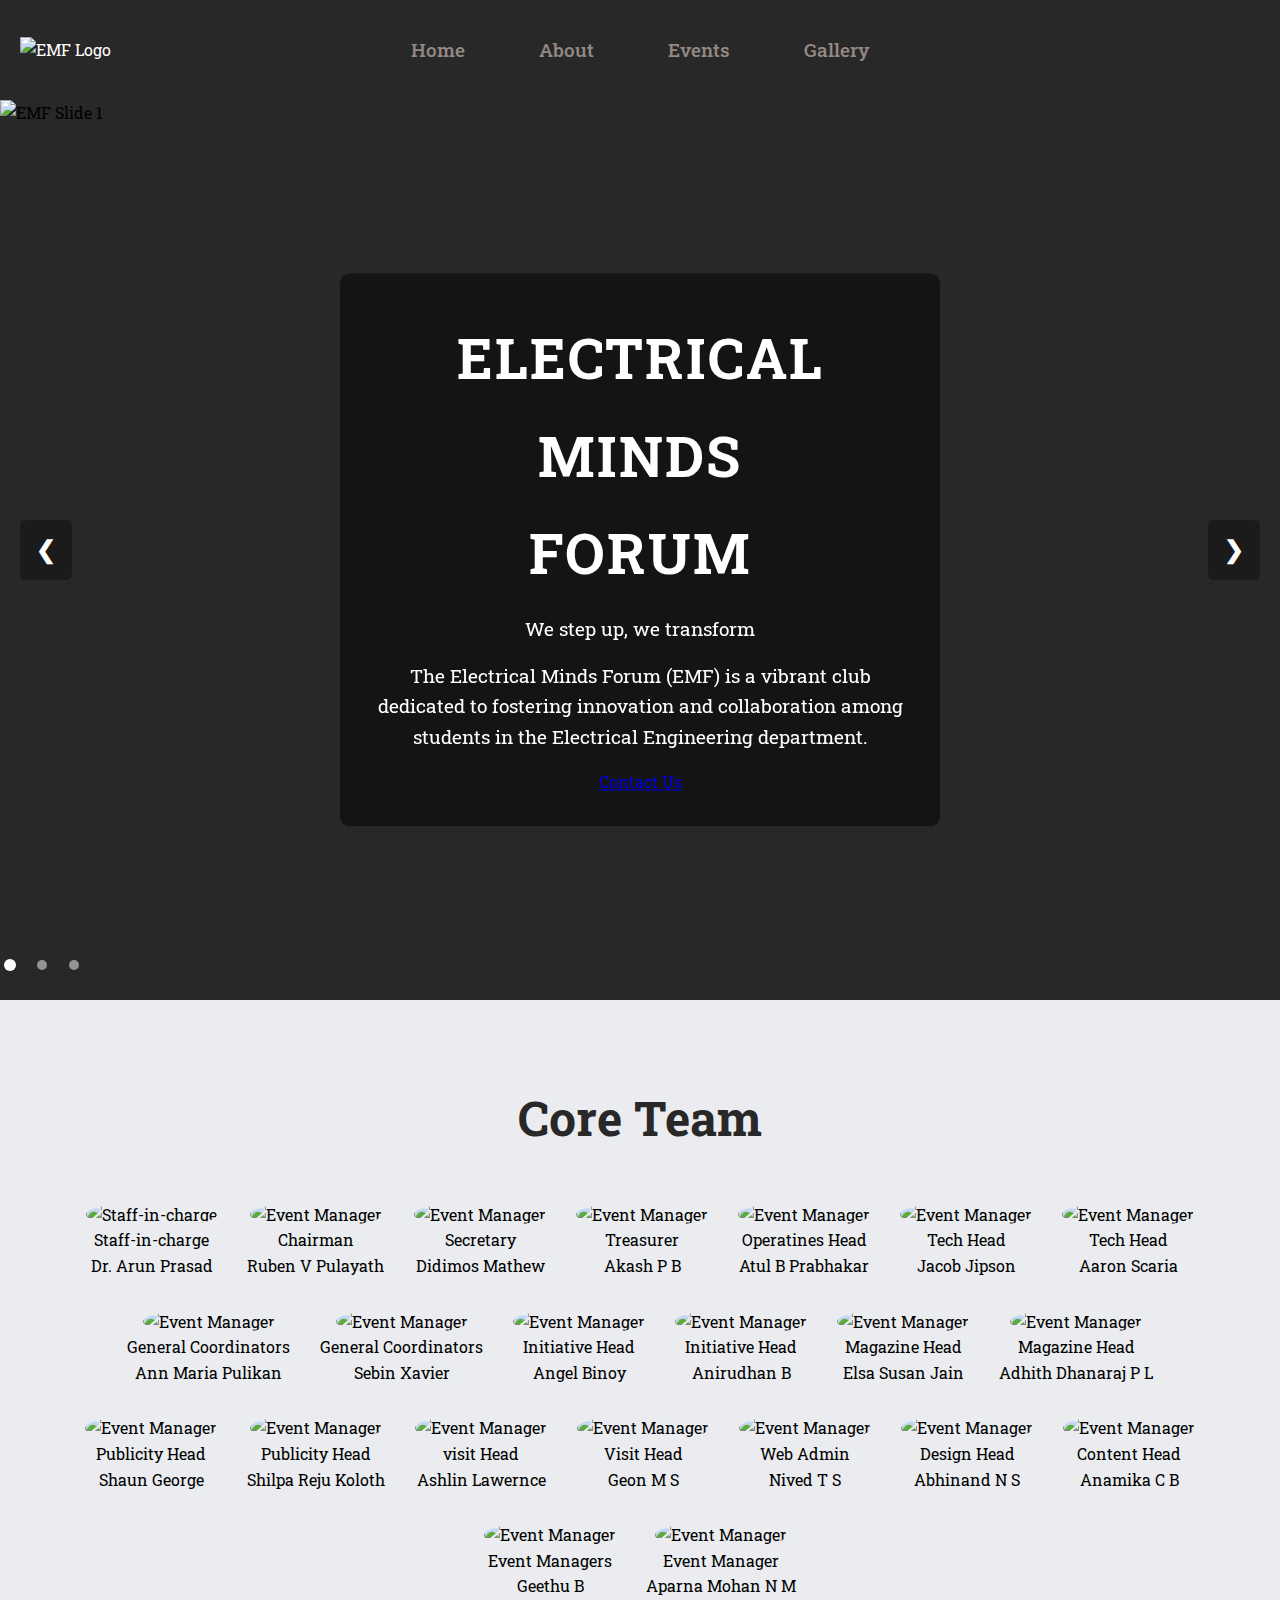
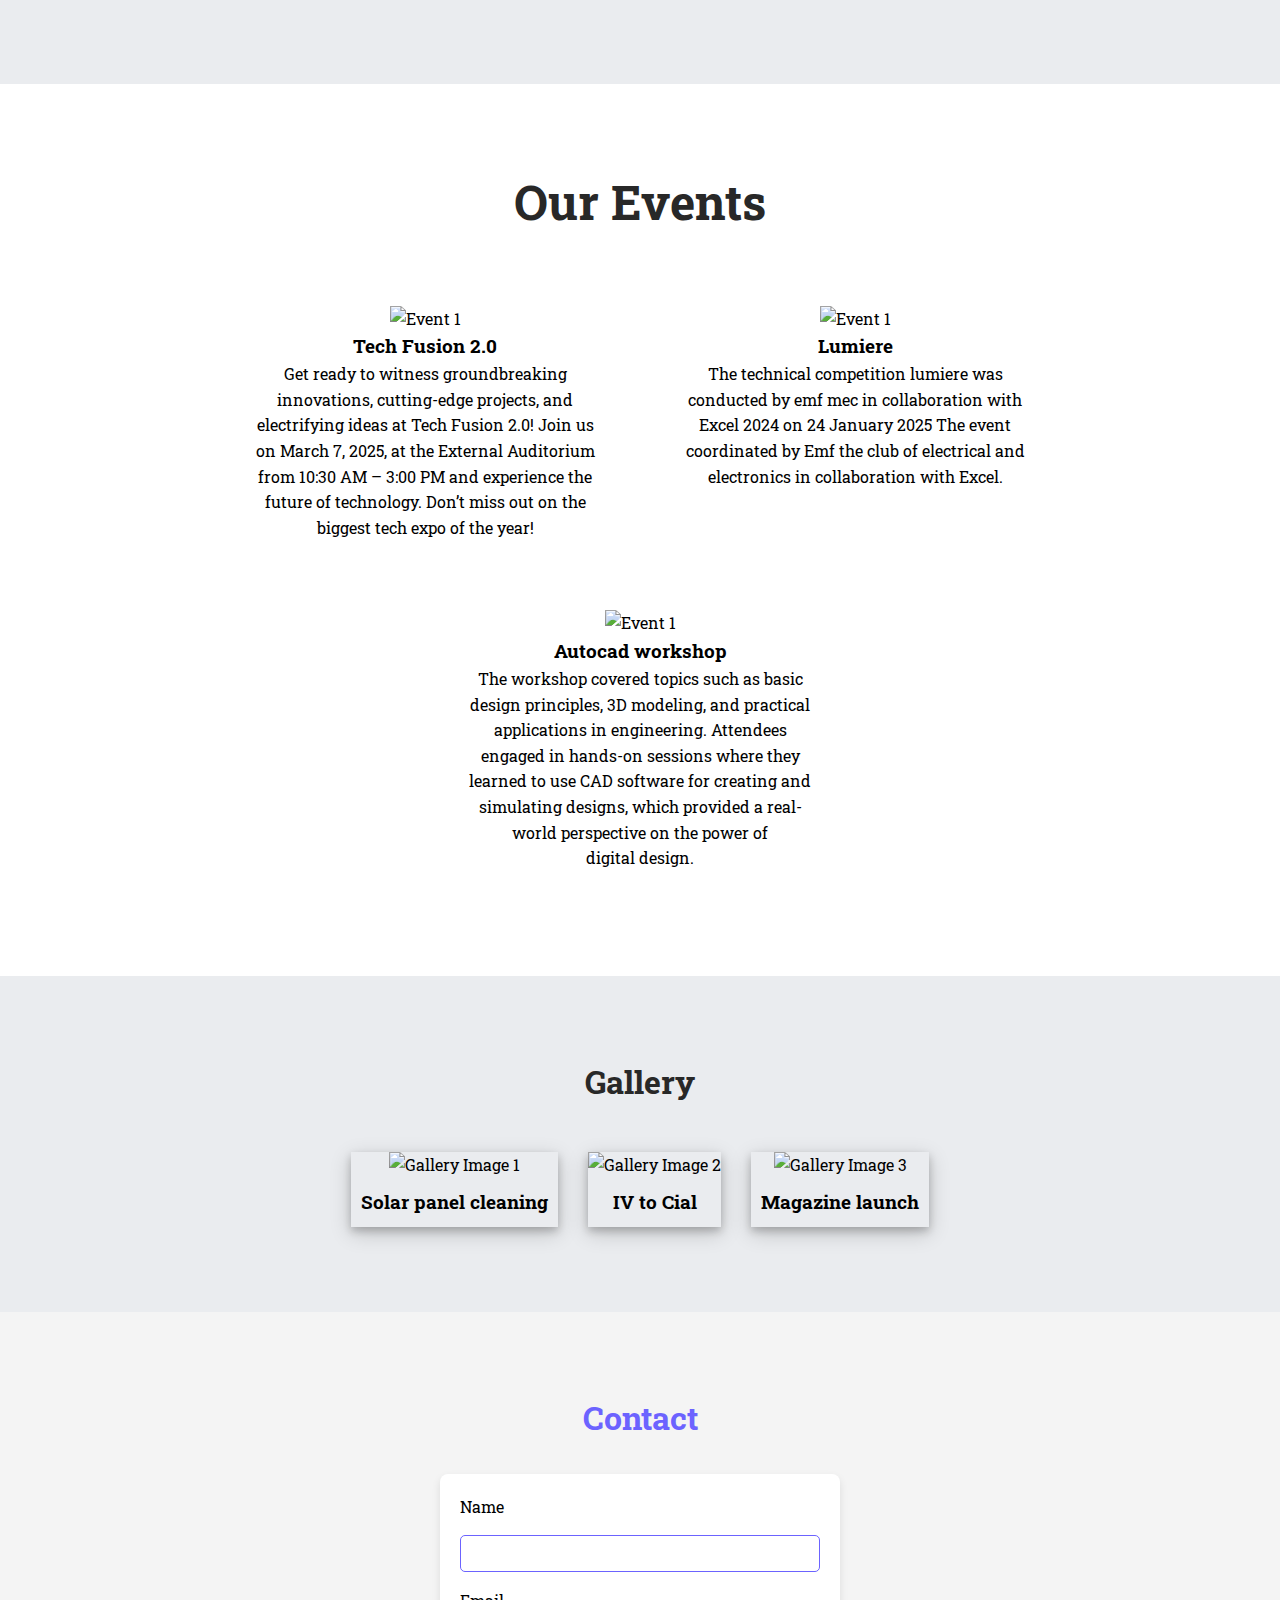
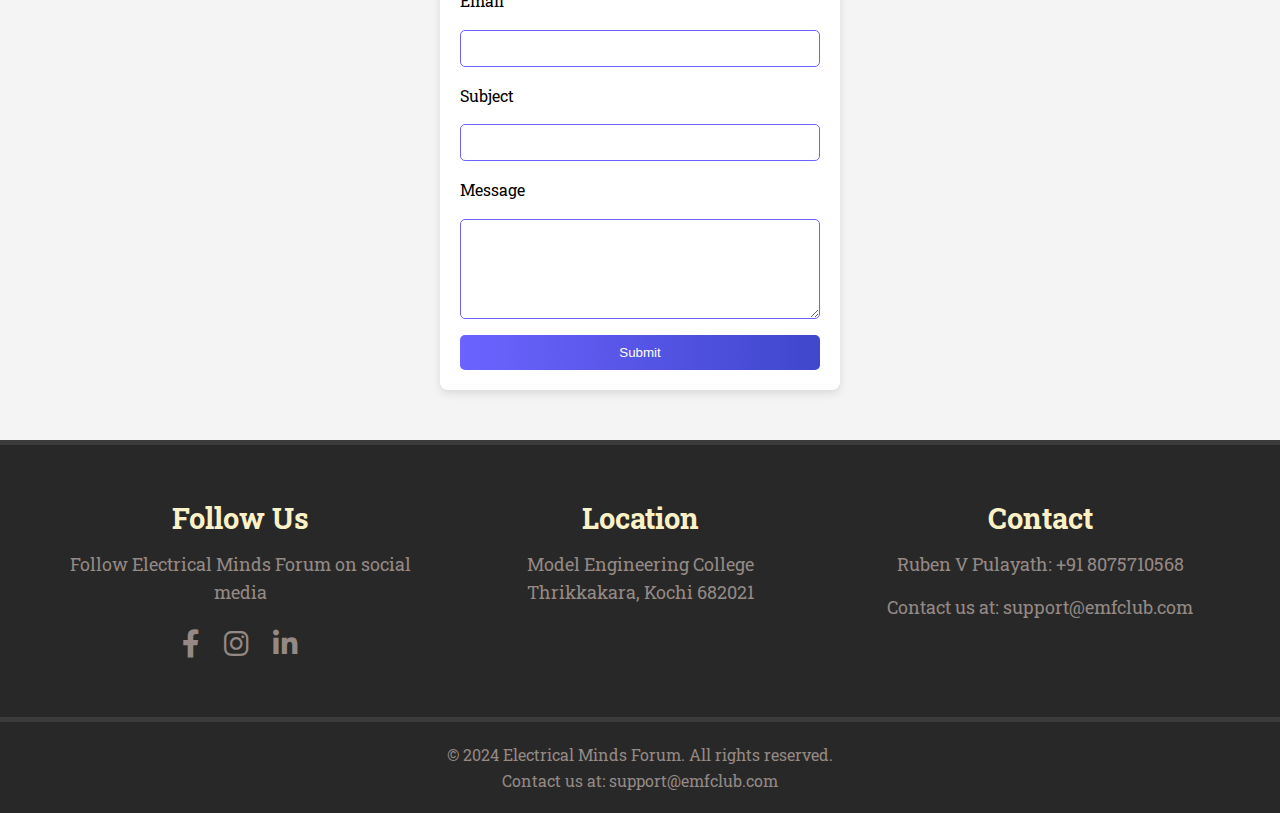
==== commit ba64cce6: "homepage update" ====
--- a/index.html
+++ b/index.html
@@ -25,7 +25,7 @@
                 <li><a href="about.html">About</a></li>
                 <li><a href="event.html">Events</a></li>
                 <li><a href="gallery.html">Gallery</a></li>
-                <li><a href="#contact">Contact</a></li>
+                
             </ul>
         </nav>
     </header>
@@ -117,112 +117,112 @@
         <h2>Core Team</h2>
         <div class="member-group">
             <div class="member">
-                <img src="https://i.ibb.co/P4xmTc3/slider-img.jpg" alt="Staff-in-charge">
+                <img src="https://i.ibb.co/cvvYvSC/arunsir.png" alt="Staff-in-charge">
                 <p>Staff-in-charge</p>
                 <p>Dr. Arun Prasad</p>
             </div>
             <div class="member">
-                <img src="https://placebear.com/250/250" alt="Event Manager">
+                <img src="https://i.ibb.co/4gFjPw6/Untitled.jpg" alt="Event Manager">
                 <p>Chairman</p>
                 <p>Ruben V Pulayath</p>
             </div>
             <div class="member">
-                <img src="https://loremflickr.com/250/250/dog" alt="Event Manager">
+                <img src="https://i.ibb.co/88FghmB/IMG-20200909-WA0013.jpg" alt="Event Manager">
                 <p>Secretary</p>
                 <p>Didimos Mathew</p>
             </div>
             <div class="member">
-                <img src="https://placebeard.it/250/250" alt="Event Manager">
+                <img src="https://i.ibb.co/CWrNHKk/IMG-20240805-184446.png" alt="Event Manager">
                 <p>Treasurer</p>
                 <p>Akash P B</p>
             </div>
             <div class="member">
-                <img src="https://baconmockup.com/250/250/" alt="Event Manager">
+                <img src="https://i.ibb.co/cJbZsGy/20240803-135858.jpg" alt="Event Manager">
                 <p>Operatines Head</p>
                 <p>Atul B Prabhakar</p>
             </div>
             <div class="member">
-                <img src="https://placebeard.it/250/250" alt="Event Manager">
+                <img src="https://i.ibb.co/hZhyxpg/PXL-20221016-111103726-01.jpg" alt="Event Manager">
                 <p>Tech Head</p>
                 <p>Jacob Jipson</p>
             </div>
             <div class="member">
-                <img src="https://baconmockup.com/250/250/" alt="Event Manager">
+                <img src="https://i.ibb.co/LSvyWJY/photo-2025-01-03-21-40-27.jpg" alt="Event Manager">
                 <p>Tech Head</p>
                 <p>Aaron Scaria</p>
             </div>
             <div class="member">
-                <img src="https://placebeard.it/250/250" alt="Event Manager">
+                <img src="https://i.ibb.co/VJcrVkx/Ann-Maria-Pulikan.jpg" alt="Event Manager">
                 <p>General Coordinators</p>
                 <p>Ann Maria Pulikan</p>
             </div>
             <div class="member">
-                <img src="https://loremflickr.com/250/250/dog" alt="Event Manager">
+                <img src="https://i.ibb.co/1MJMTsF/Sebin.jpg" alt="Event Manager">
                 <p>General Coordinators</p>
                 <p>Sebin Xavier</p>
             </div>
             <div class="member">
-                <img src="https://placebear.com/250/250" alt="Event Manager">
+                <img src="https://i.ibb.co/QcGQtkY/IMG-20240609-141540.jpg" alt="Event Manager">
                 <p>Initiative Head</p>
                 <p>Angel Binoy</p>
             </div>
             <div class="member">
-                <img src="https://placebeard.it/250/250" alt="Event Manager">
+                <img src="https://i.ibb.co/VDVPxRR/IMG-20240420-WA0009.jpg" alt="Event Manager">
                 <p>Initiative Head</p>
                 <p>Anirudhan B</p>
             </div>
             <div class="member">
-                <img src="https://placebear.com/250/250" alt="Event Manager">
+                <img src="https://i.ibb.co/n01N60f/Elsa-Susan-Jain.jpg" alt="Event Manager">
                 <p>Magazine Head</p>
                 <p>Elsa Susan Jain</p>
             </div>
             <div class="member">
-                <img src="https://loremflickr.com/250/250/dog" alt="Event Manager">
+                <img src="https://i.ibb.co/jht0dQJ/IMG-2244.jpg" alt="Event Manager">
                 <p>Magazine Head</p>
                 <p>Adhith Dhanaraj P L</p>
             </div>
             <div class="member">
-                <img src="https://baconmockup.com/250/250/" alt="Event Manager">
+                <img src="https://i.ibb.co/jkP3WRD/IMG-1803-1.jpg" alt="Event Manager">
                 <p>Publicity Head</p>
                 <p>Shaun George</p>
             </div>
             <div class="member">
-                <img src="https://placebeard.it/250/250" alt="Event Manager">
+                <img src="https://i.ibb.co/NVDdGVv/3Y6A6987.jpg" alt="Event Manager">
                 <p>Publicity Head</p>
                 <p>Shilpa Reju Koloth</p>
             </div>
             <div class="member">
-                <img src="https://loremflickr.com/250/250/dog" alt="Event Manager">
+                <img src="https://i.ibb.co/yS5DpL1/IMG-20250103-191645.jpg" alt="Event Manager">
                 <p>visit Head</p>
                 <p>Ashlin Lawernce</p>
             </div>
             <div class="member">
-                <img src="https://placebear.com/250/250" alt="Event Manager">
+                <img src="https://i.ibb.co/4FGt1p6/IMG-4953.jpg" alt="Event Manager">
                 <p>Visit Head</p>
                 <p>Geon M S</p>
             </div>
             <div class="member">
-                <img src="https://baconmockup.com/250/250/" alt="Event Manager">
+                <img src="https://i.ibb.co/fkGtVdJ/Web-Admin.jpg" alt="Event Manager">
                 <p>Web Admin</p>
                 <p>Nived T S</p>
             </div>
             <div class="member">
-                <img src="https://loremflickr.com/250/250/dog" alt="Event Manager">
+                <img src="https://i.ibb.co/Yk01PZt/MEEEEE.jpg" alt="Event Manager">
                 <p>Design Head</p>
                 <p>Abhinand N S</p>
             </div>
             <div class="member">
-                <img src="https://placebear.com/250/250" alt="Event Manager">
+                <img src="https://i.ibb.co/h1xr0sp/Whats-App-Image-2025-01-04-at-12-45-07-AM.jpg" alt="Event Manager">
                 <p>Content Head</p>
                 <p>Anamika C B</p>
             </div>
             <div class="member">
-                <img src="https://baconmockup.com/250/250/" alt="Event Manager">
+                <img src="https://i.ibb.co/Y2yhM2s/Whats-App-Image-2025-01-03-at-7-55-18-PM.jpg" alt="Event Manager">
                 <p>Event Managers</p>
                 <p>Geethu B</p>
             </div>
             <div class="member">
-                <img src="https://loremflickr.com/250/250/dog" alt="Event Manager">
+                <img src="https://i.ibb.co/XtNhQm8/IMG-20240801-115512.jpg" alt="Event Manager">
                 <p>Event Manager</p>
                 <p>Aparna Mohan N M</p>
             </div>
@@ -235,30 +235,35 @@
         <div class="event-group2">
             <div class="event2">
                 <div class="event-image2">
-                    <img src="https://i.ibb.co/YZPnvyP/screencapture-file-C-Users-AARON-SCARIA-Downloads-Electrochip-Free-Website-Template-Free-CSS-com-ele.png" alt="Event 1" height="90">
+                    <img src="gallery/TECHFUSION4.4.png" alt="Event 1" height="90">
                 </div>
                 <div class="event-details2">
-                    <h3>Event name</h3>
-                    <p>Event details ..</p>
+                    <h3>Tech Fusion 2.0</h3>
+                    <p>Get ready to witness groundbreaking innovations, cutting-edge projects, and electrifying ideas at Tech Fusion 2.0! Join us on March 7, 2025, at the External Auditorium from 10:30 AM – 3:00 PM and experience the future of technology.
+                        Don’t miss out on the biggest tech expo of the year!
+
+                    
+                    </p>
                 </div>
             </div>
             <div class="event2">
                 <div class="event-image2">
-                    <img src="https://i.ibb.co/k6HKQqC/Whats-App-Image-2024-10-26-at-11-56-05-AM.jpg" alt="Event 1" height="90">
+                    <img src="https://i.ibb.co/B2LD7VM/Snapinsta-app-427396256-1495773594318374-5271376395343380029-n-1080.jpg" alt="Event 1" height="90">
                 </div>
                 <div class="event-details2">
-                    <h3>Event name</h3>
-                    <p>Event details ..</p>
+                    <h3>Lumiere</h3>
+                    <p>The technical competition lumiere was conducted by emf mec in collaboration with Excel 2024 on 24 January 2025 The event coordinated by Emf the club of electrical and electronics in collaboration with Excel.</p>
+                    
                 </div>
             
             </div>
             <div class="event2">
                 <div class="event-image2">
-                    <img src="https://i.ibb.co/k6HKQqC/Whats-App-Image-2024-10-26-at-11-56-05-AM.jpg" alt="Event 1" height="90">
+                    <img src="gallery/autocad.jpg" alt="Event 1" height="90">
                 </div>
                 <div class="event-details2">
-                    <h3>Event name</h3>
-                    <p>Event details </p>
+                    <h3>Autocad workshop</h3>
+                    <p>The workshop covered topics such as basic design principles, 3D modeling, and practical applications in engineering. Attendees engaged in hands-on sessions where they learned to use CAD software for creating and simulating designs, which provided a real-world perspective on the power of digital design. </p>
                 </div>
             </div>
         </div>
@@ -268,21 +273,21 @@
         <h2>Gallery</h2>
         <div class="gallery-group">
             <div class="gallery-item2">
-                <img src="icons/emf-gallery.png" alt="Gallery Image 1" >
+                <img src="gallery/solar.jpg" alt="Gallery Image 1" >
                 <div class="image-title2">
-                    <h3>image title</h3>
+                    <h3>Solar panel cleaning</h3>
                 </div>
             </div>
             <div class="gallery-item2">
-                <img src="icons/emf-gallery.png" alt="Gallery Image 2">
+                <img src="gallery/cial.jpg" alt="Gallery Image 2">
                 <div class="image-title2">
-                    <h3>Image title</h3>
+                    <h3>IV to Cial</h3>
                 </div>
             </div>
             <div class="gallery-item2">
-                <img src="icons/emf-gallery.png" alt="Gallery Image 3">
+                <img src="gallery/magazine launch.jpg" alt="Gallery Image 3">
                 <div class="image-title2">
-                    <h3>image title</h3>
+                    <h3>Magazine launch</h3>
                 </div>
             </div>
         </div>
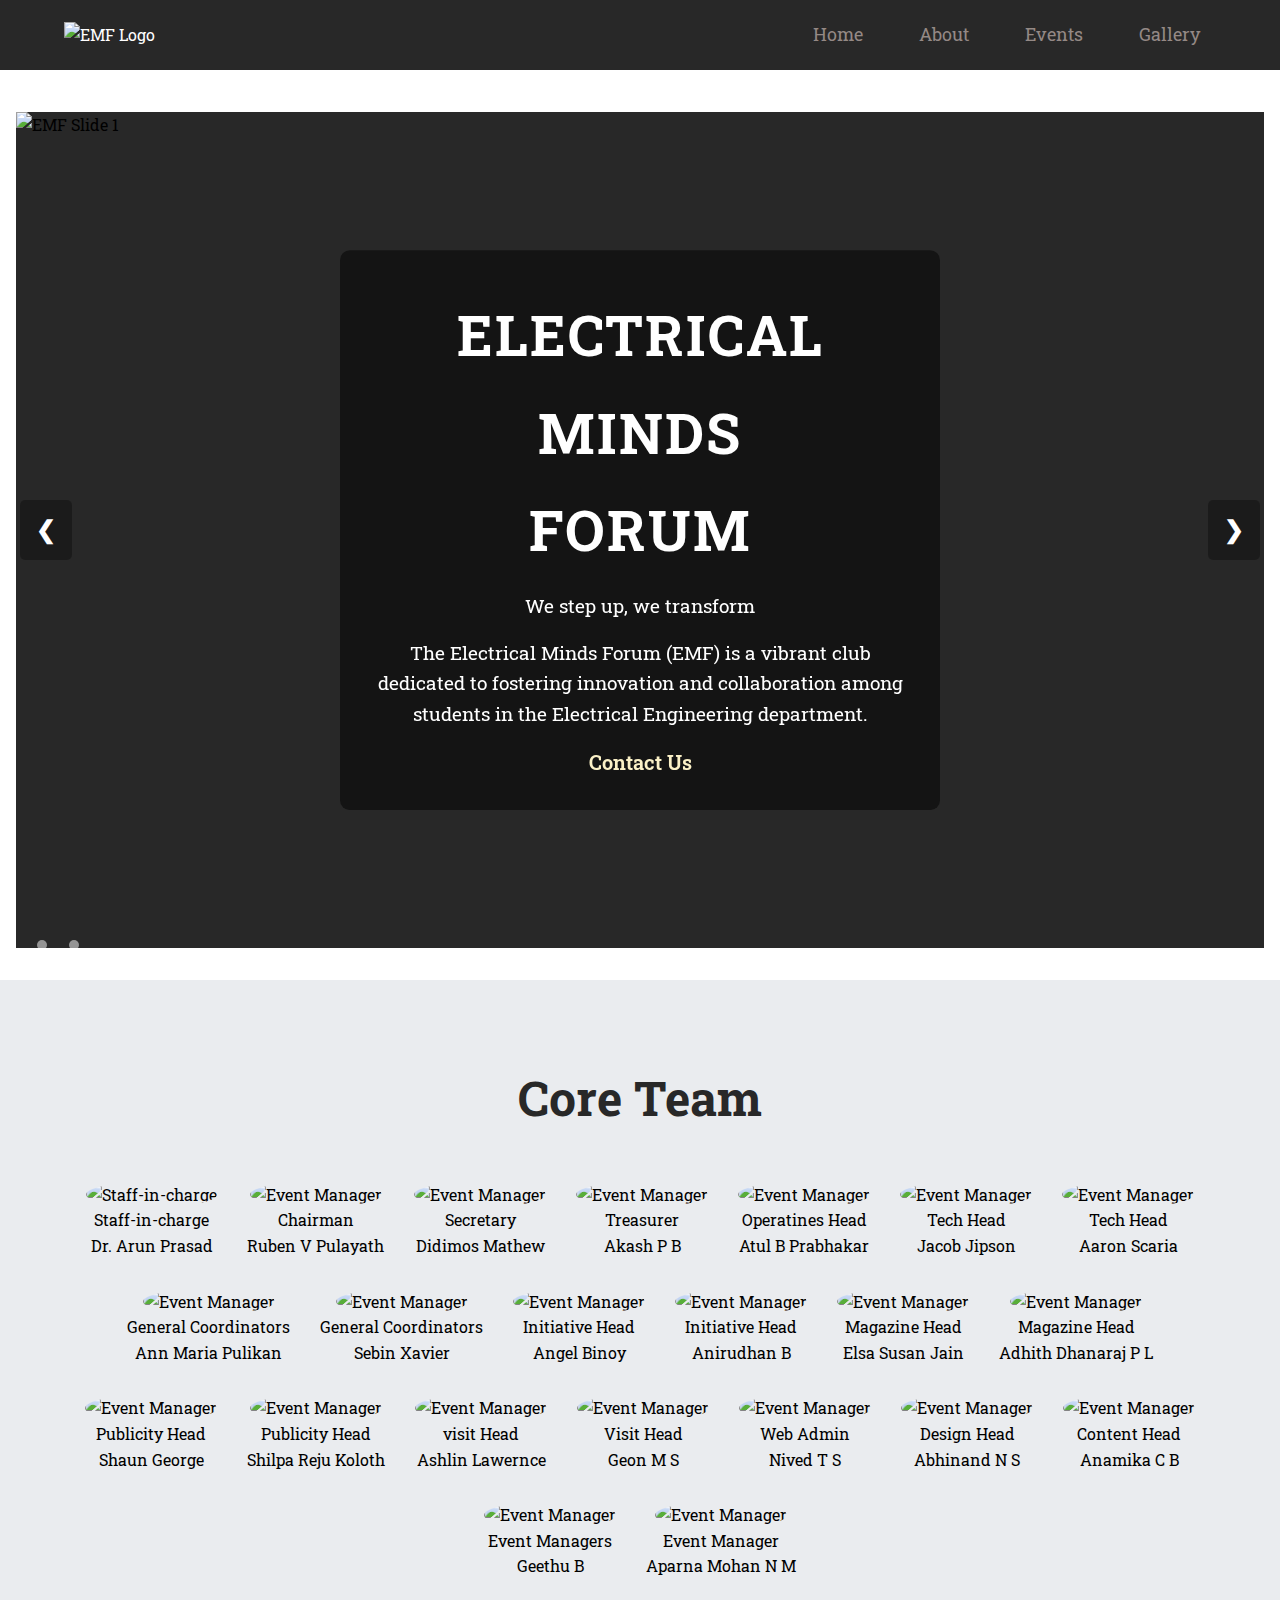
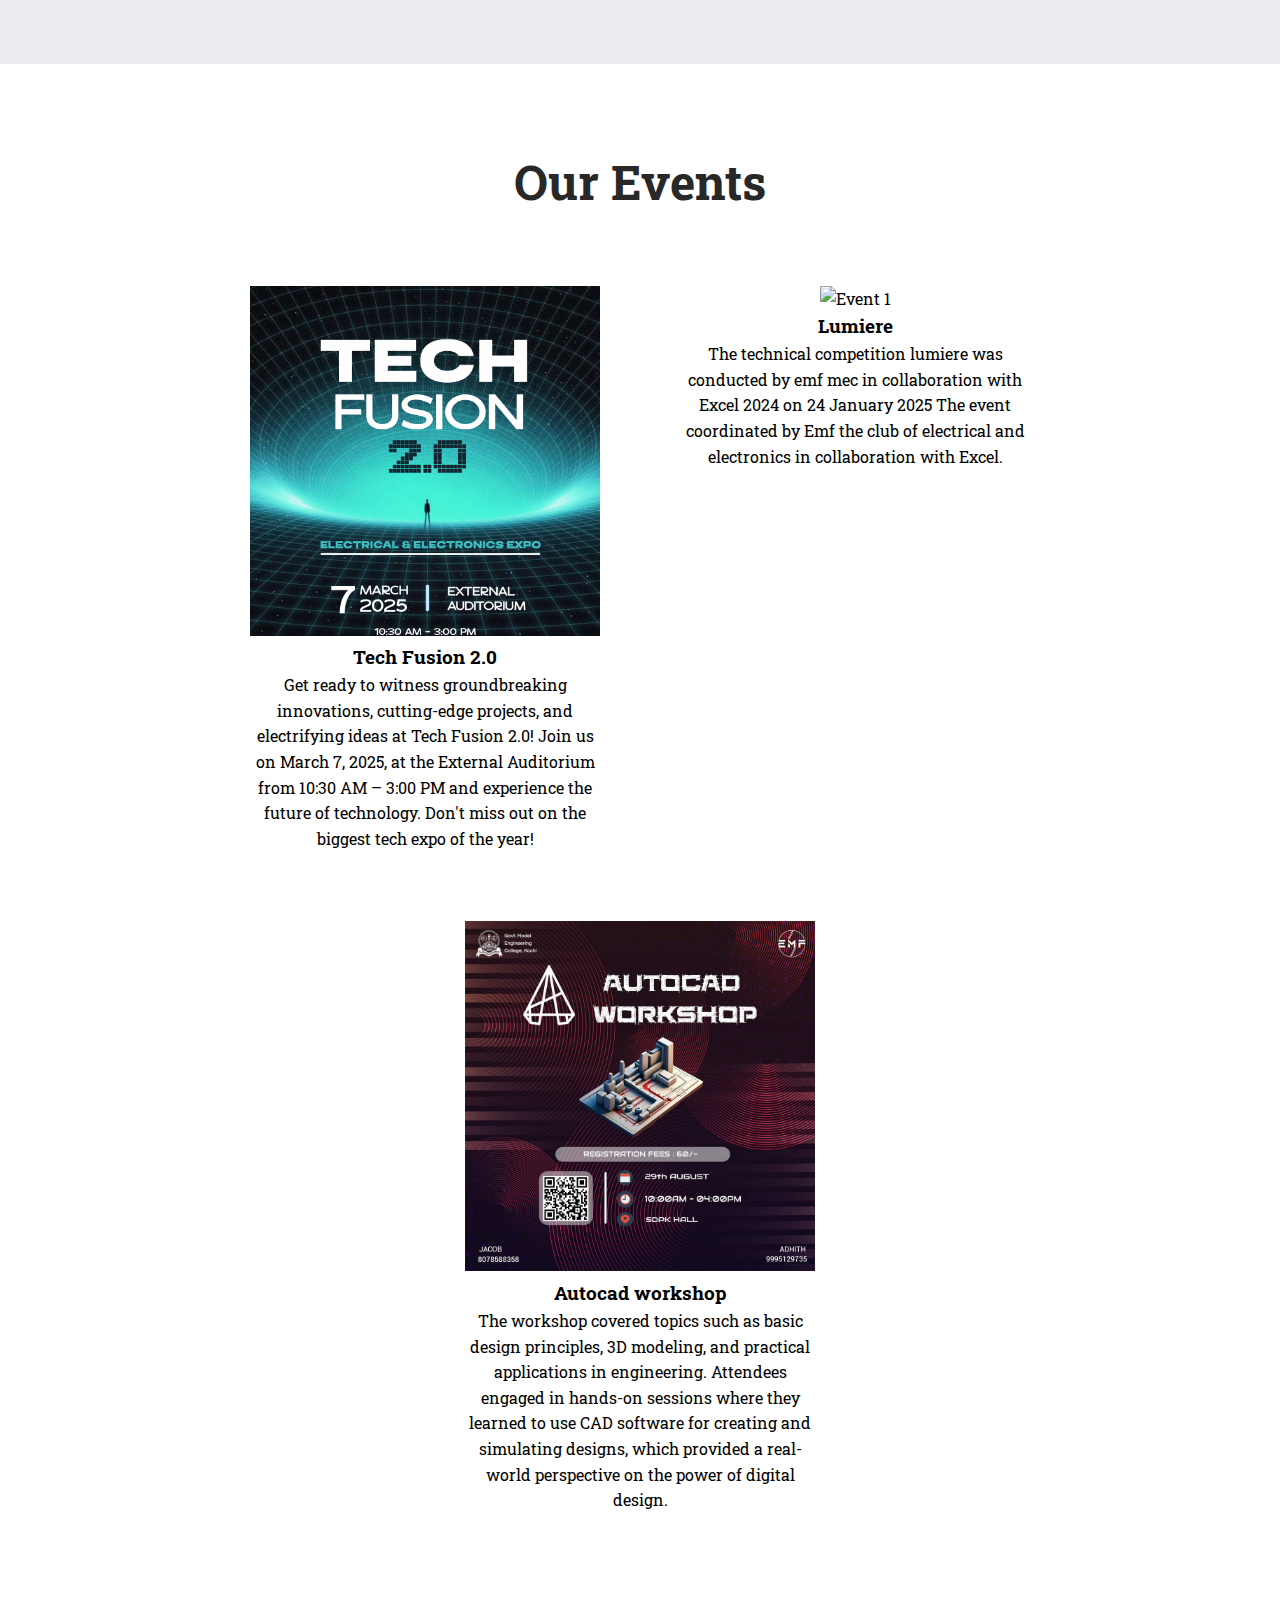
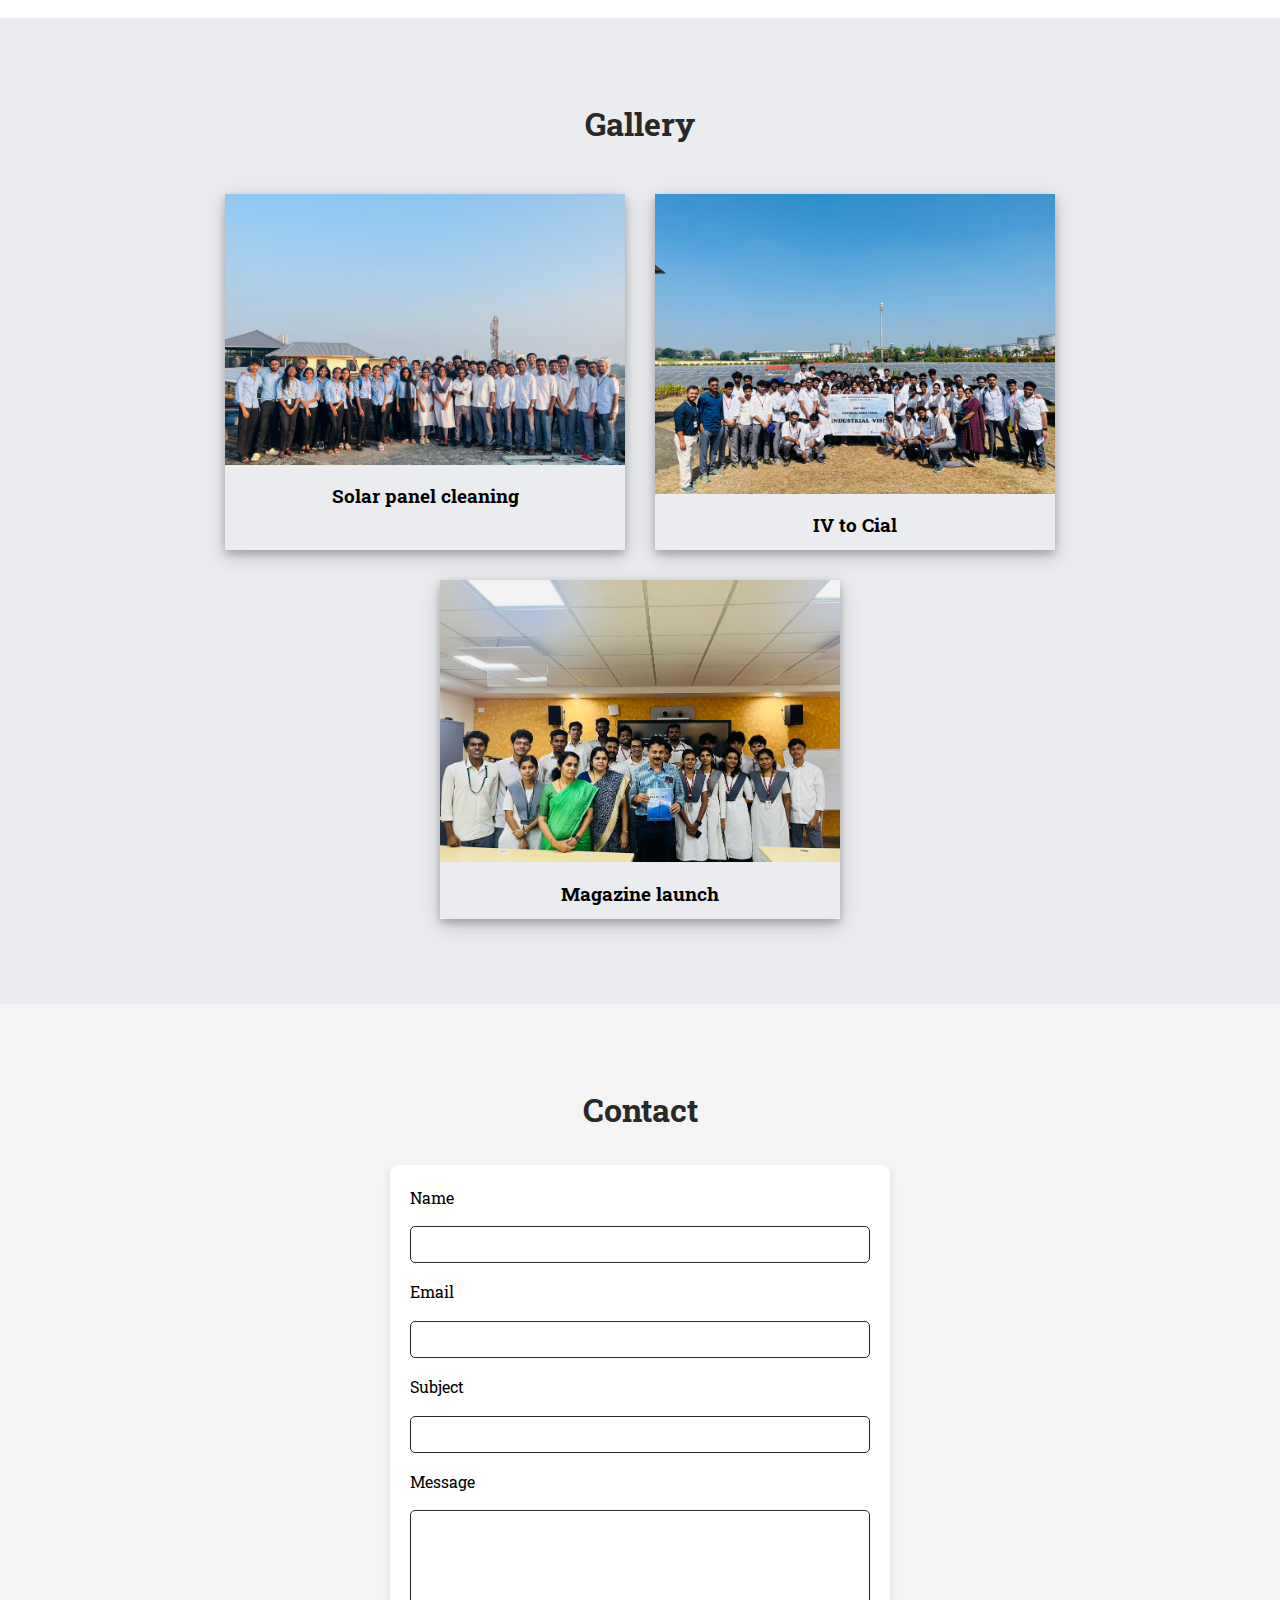
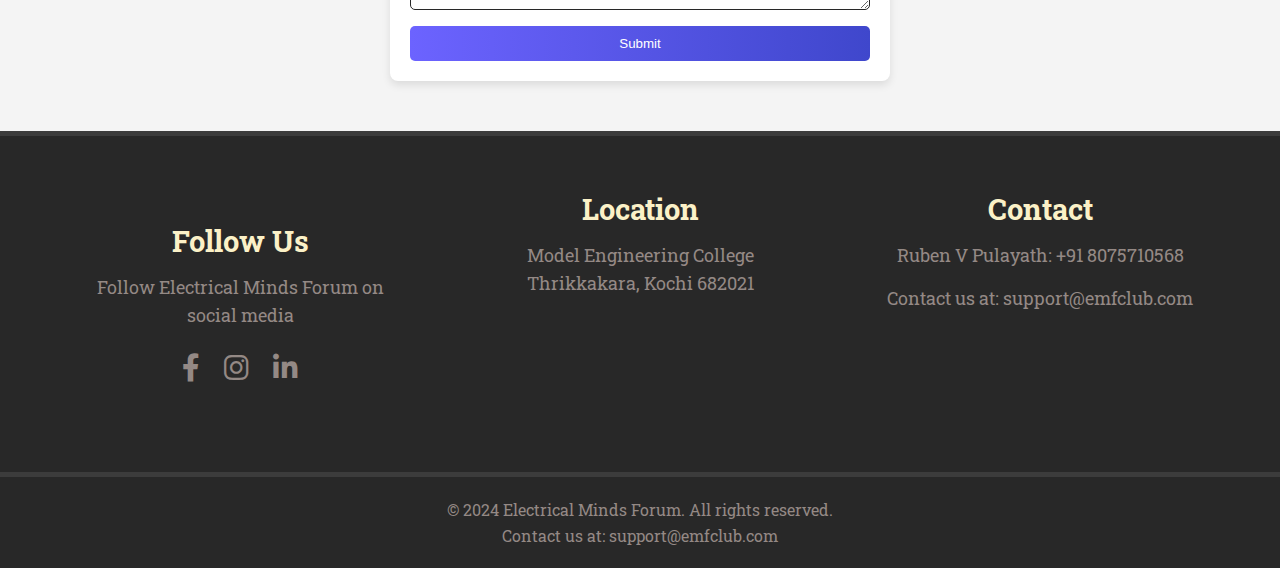
==== commit 861db0ce: "mobile responsiveness" ====
--- a/index.html
+++ b/index.html
@@ -19,13 +19,17 @@
 <body>
     <header>
         <img src="icons/emf logo.png" alt="EMF Logo" class="logo">
-        <nav>
+        <div class="hamburger">
+            <span></span>
+            <span></span>
+            <span></span>
+        </div>
+        <nav class="nav-menu">
             <ul>
                 <li><a href="#home">Home</a></li>
                 <li><a href="about.html">About</a></li>
                 <li><a href="event.html">Events</a></li>
                 <li><a href="gallery.html">Gallery</a></li>
-                
             </ul>
         </nav>
     </header>
@@ -240,7 +244,7 @@
                 <div class="event-details2">
                     <h3>Tech Fusion 2.0</h3>
                     <p>Get ready to witness groundbreaking innovations, cutting-edge projects, and electrifying ideas at Tech Fusion 2.0! Join us on March 7, 2025, at the External Auditorium from 10:30 AM – 3:00 PM and experience the future of technology.
-                        Don’t miss out on the biggest tech expo of the year!
+                        Don't miss out on the biggest tech expo of the year!
 
                     
                     </p>
@@ -252,7 +256,7 @@
                 </div>
                 <div class="event-details2">
                     <h3>Lumiere</h3>
-                    <p>The technical competition lumiere was conducted by emf mec in collaboration with Excel 2024 on 24 January 2025 The event coordinated by Emf the club of electrical and electronics in collaboration with Excel.</p>
+                    <p>The technical competition lumiere was conducted by emf mec in collaboration with Excel 2024 on 24 January 2025 The event coordinated by Emf the club of electrical and electronics in collaboration with Excel.</p>
                     
                 </div>
             
@@ -263,7 +267,7 @@
                 </div>
                 <div class="event-details2">
                     <h3>Autocad workshop</h3>
-                    <p>The workshop covered topics such as basic design principles, 3D modeling, and practical applications in engineering. Attendees engaged in hands-on sessions where they learned to use CAD software for creating and simulating designs, which provided a real-world perspective on the power of digital design. </p>
+                    <p>The workshop covered topics such as basic design principles, 3D modeling, and practical applications in engineering. Attendees engaged in hands-on sessions where they learned to use CAD software for creating and simulating designs, which provided a real-world perspective on the power of digital design. </p>
                 </div>
             </div>
         </div>
@@ -362,6 +366,83 @@
         <p>Contact us at: support@emfclub.com</p>
     </footer>
     
+    <script>
+        document.addEventListener('DOMContentLoaded', function() {
+            const hamburger = document.querySelector('.hamburger');
+            const navMenu = document.querySelector('.nav-menu');
+            const body = document.body;
+            let isMenuOpen = false;
+
+            function toggleMenu(event) {
+                if (event) {
+                    event.stopPropagation();
+                }
+                isMenuOpen = !isMenuOpen;
+                hamburger.classList.toggle('active');
+                navMenu.classList.toggle('active');
+                body.style.overflow = isMenuOpen ? 'hidden' : '';
+            }
+
+            // Toggle menu on hamburger click
+            hamburger.addEventListener('click', toggleMenu);
+
+            // Close menu when clicking on a link
+            document.querySelectorAll('.nav-menu a').forEach(link => {
+                link.addEventListener('click', () => {
+                    if (isMenuOpen) {
+                        toggleMenu();
+                    }
+                });
+            });
+
+            // Close menu when clicking outside
+            document.addEventListener('click', (e) => {
+                if (isMenuOpen && !navMenu.contains(e.target) && !hamburger.contains(e.target)) {
+                    toggleMenu();
+                }
+            });
+
+            // Prevent clicks inside menu from closing it
+            navMenu.addEventListener('click', (e) => {
+                e.stopPropagation();
+            });
+
+            // Close menu on resize if open
+            window.addEventListener('resize', () => {
+                if (window.innerWidth > 768 && isMenuOpen) {
+                    toggleMenu();
+                }
+            });
+
+            // Handle touch events for mobile
+            let touchStartX = 0;
+            let touchEndX = 0;
+
+            document.addEventListener('touchstart', (e) => {
+                touchStartX = e.changedTouches[0].screenX;
+            }, false);
+
+            document.addEventListener('touchend', (e) => {
+                touchEndX = e.changedTouches[0].screenX;
+                handleSwipe();
+            }, false);
+
+            function handleSwipe() {
+                const swipeThreshold = 100;
+                const swipeDistance = touchEndX - touchStartX;
+
+                if (Math.abs(swipeDistance) > swipeThreshold) {
+                    if (swipeDistance > 0 && !isMenuOpen) {
+                        // Swipe right, open menu
+                        toggleMenu();
+                    } else if (swipeDistance < 0 && isMenuOpen) {
+                        // Swipe left, close menu
+                        toggleMenu();
+                    }
+                }
+            }
+        });
+    </script>
 </body>
 
 </html>
--- a/styles.css
+++ b/styles.css
@@ -1,1034 +1,1717 @@
 * {
-    margin: 0;
-    padding: 0;
-    box-sizing: border-box;
+  margin: 0;
+  padding: 0;
+  box-sizing: border-box;
 }
 
 body {
-    font-family: "Roboto Slab", serif;
-    line-height: 1.6;
-    background-color: #ffffff;
-    /* Light background color */
+  font-family: "Roboto Slab", serif;
+  line-height: 1.6;
+  background-color: #ffffff;
+  padding-top: 80px; /* Account for fixed header */
 }
 
 header {
-    height: 100px;
-    display: flex;
-        /* Enable flexbox for alignment */
-        /*justify-content: space-between;*
-        /* Space between logo and nav */
-        align-items: center;
-        /* Vertically align items */
-        background: #282828;
-        /* Header background color */
-        color: white;
-        justify-content: space-between;
-        /* Text color */
-        position: relative;
-        padding: 10px 20px;
-        /* Padding for spacing */
-    
+  height: 70px;
+  display: flex;
+  align-items: center;
+  background: #282828;
+  color: white;
+  justify-content: space-between;
+  position: fixed;
+  width: 100%;
+  top: 0;
+  left: 0;
+  padding: 0 5%;
+  z-index: 1000;
 }
 
 .logo {
-    max-width: 150px;
-        /* Control logo size */
-        margin: 0;
-        /* Remove any margin */
-}
-nav{
-    position: absolute;
-    left: 50%;
-    transform: translateX(-50%);
-}
+  max-width: 130px;
+  height: auto;
+}
+
+nav {
+  position: relative;
+}
+
 /* Navigation menu */
 nav ul {
-    
-    list-style: none;
-    /* Remove bullets */
-    display: flex;
-    /* Inline flexbox for items */
-    margin: 0;
-    /* Remove extra margins */
-    padding: 0;
-    /* Remove extra padding */
-    gap: 20px;
-    /* Adjust spacing between items */
-    /*justify-content: flex-start;
-    /* Align items slightly to the left */
-    
-}
-nav ul li{
-    margin: 0 15px;
+  list-style: none;
+  display: flex;
+  margin: 0;
+  padding: 0;
+  gap: 1.5rem;
+}
+
+nav ul li {
+  margin: 0;
 }
 
 /* Navbar text items */
 nav ul li a {
-    -webkit-tap-highlight-color: transparent;
-    font-weight: 500;
-    
-    color: #948985;
-    /* Text color */
-    text-decoration: none;
-    /* Remove underline */
-    font-size: 1.2rem;
-    /* Slightly increase font size */
-    padding: 8px 12px;
-    
-    /* Padding inside each link */
-    border-radius: 4px;
-    /* Rounded corners */
-    transition: all 0.3s ease;
-    /* Smooth transitions */
-    text-align: center;
-    
-
+  -webkit-tap-highlight-color: transparent;
+  color: #948985;
+  text-decoration: none;
+  font-size: 1.1rem;
+  padding: 0.5rem 1rem;
+  border-radius: 4px;
+  transition: all 0.3s ease;
+  display: block;
 }
 
 /* Hover effect for navbar */
 nav ul li a:hover {
-    
-    /* Light overlay effect */
-    color: #fbf1c7;
-    /* Ensure text color contrast */
+  /* Light overlay effect */
+  color: #fbf1c7;
+  /* Ensure text color contrast */
 }
 
 .hero {
+  width: 100%;
+  height: 100vh;
+  position: relative;
+  overflow: hidden;
+  background-color: #000;
+}
+
+.overlay {
+  position: absolute;
+  top: 0;
+  left: 0;
+  width: 100%;
+  height: 100%;
+  background: rgba(0, 0, 0, 0.4);
+  z-index: 1;
+}
+
+.slideshow-container {
+  position: relative;
+  width: 100%;
+  height: 100vh;
+  overflow: hidden;
+}
+
+.slide {
+  display: none;
+  width: 100%;
+  height: 100%;
+  position: relative;
+  background-color: #282828; /* Fallback background color */
+}
+
+.slide img {
+  width: 100%;
+  height: 100%;
+  object-fit: cover;
+  position: absolute;
+  top: 0;
+  left: 0;
+  z-index: 1;
+  background-color: #282828; /* Fallback background color */
+}
+
+.slide-content {
+  position: relative;
+  z-index: 2;
+  color: white;
+  padding: 2rem;
+  max-width: 600px;
+  margin: 0 auto;
+  text-align: center;
+  position: absolute;
+  top: 50%;
+  left: 50%;
+  transform: translate(-50%, -50%);
+  background: rgba(0, 0, 0, 0.5);
+  border-radius: 10px;
+  backdrop-filter: blur(5px);
+}
+
+.slide-content h1 {
+  font-size: 3.5rem;
+  margin: 0.5rem 0;
+  font-weight: bold;
+  text-transform: uppercase;
+  letter-spacing: 2px;
+}
+
+.slide-content p {
+  font-size: 1.2rem;
+  margin: 1rem 0;
+  line-height: 1.6;
+}
+
+.prev, .next {
+  cursor: pointer;
+  position: absolute;
+  top: 50%;
+  transform: translateY(-50%);
+  width: auto;
+  padding: 16px;
+  color: white;
+  font-weight: bold;
+  font-size: 24px;
+  transition: 0.6s ease;
+  border: none;
+  background: rgba(0, 0, 0, 0.3);
+  z-index: 3;
+}
+
+.next {
+  right: 0;
+}
+
+.prev {
+  left: 0;
+}
+
+.prev:hover, .next:hover {
+  background: rgba(0, 0, 0, 0.8);
+}
+
+.dots-container {
+  position: absolute;
+  bottom: 20px;
+  width: 100%;
+  text-align: center;
+  z-index: 3;
+}
+
+.dot {
+  cursor: pointer;
+  height: 12px;
+  width: 12px;
+  margin: 0 5px;
+  background-color: rgba(255, 255, 255, 0.5);
+  border-radius: 50%;
+  display: inline-block;
+  transition: background-color 0.6s ease;
+}
+
+.active, .dot:hover {
+  background-color: white;
+}
+
+.slide.fade {
+  animation-name: fade;
+  animation-duration: 1.5s;
+  background-color: #282828; /* Fallback background color */
+}
+
+@keyframes fade {
+  from {opacity: .4}
+  to {opacity: 1}
+}
+
+@media screen and (max-width: 768px) {
+  body {
+    padding-top: 60px;
+  }
+
+  header {
+    height: 60px;
+    padding: 0 15px;
+  }
+
+  .logo {
+    max-width: 100px;
+  }
+
+  .hamburger {
+    display: block;
+  }
+
+  .nav-menu {
+    position: fixed;
+    top: 0;
+    left: -100%;
     width: 100%;
     height: 100vh;
-    position: relative;
-    overflow: hidden;
-    background-color: #000;
-}
-
-.overlay {
-    position: absolute;
-    top: 0;
+    background: #282828;
+    padding-top: 60px;
+    transition: 0.3s ease-in-out;
+    z-index: 999;
+  }
+
+  .nav-menu.active {
     left: 0;
-    width: 100%;
-    height: 100%;
-    background: rgba(0, 0, 0, 0.4);
-    z-index: 1;
-}
-
-.slideshow-container {
-    position: relative;
-    width: 100%;
-    height: 100vh;
-    overflow: hidden;
-}
-
-.slide {
-    display: none;
-    width: 100%;
-    height: 100%;
-    position: relative;
-    background-color: #282828; /* Fallback background color */
-}
-
-.slide img {
-    width: 100%;
-    height: 100%;
-    object-fit: cover;
-    position: absolute;
-    top: 0;
-    left: 0;
-    z-index: 1;
-    background-color: #282828; /* Fallback background color */
-}
-
-.slide-content {
-    position: relative;
-    z-index: 2;
-    color: white;
-    padding: 2rem;
-    max-width: 600px;
-    margin: 0 auto;
-    text-align: center;
-    position: absolute;
-    top: 50%;
-    left: 50%;
-    transform: translate(-50%, -50%);
-    background: rgba(0, 0, 0, 0.5);
-    border-radius: 10px;
-    backdrop-filter: blur(5px);
-}
-
-.slide-content h1 {
-    font-size: 3.5rem;
-    margin: 0.5rem 0;
-    font-weight: bold;
-    text-transform: uppercase;
-    letter-spacing: 2px;
-}
-
-.slide-content p {
-    font-size: 1.2rem;
-    margin: 1rem 0;
-    line-height: 1.6;
-}
-
-.prev, .next {
-    cursor: pointer;
-    position: absolute;
-    top: 50%;
-    transform: translateY(-50%);
-    width: auto;
-    padding: 16px;
-    color: white;
-    font-weight: bold;
-    font-size: 24px;
-    transition: 0.6s ease;
-    border: none;
-    background: rgba(0, 0, 0, 0.3);
-    z-index: 3;
-}
-
-.next {
-    right: 0;
-}
-
-.prev {
-    left: 0;
-}
-
-.prev:hover, .next:hover {
-    background: rgba(0, 0, 0, 0.8);
-}
-
-.dots-container {
-    position: absolute;
-    bottom: 20px;
+  }
+
+  nav ul {
+    flex-direction: column;
+    align-items: center;
+    padding-top: 20px;
+  }
+
+  nav ul li {
+    margin: 15px 0;
     width: 100%;
     text-align: center;
-    z-index: 3;
-}
-
-.dot {
+  }
+
+  nav ul li a {
+    display: block;
+    font-size: 1.2rem;
+    padding: 10px;
+    color: #fff;
+    width: 100%;
+  }
+
+  .slideshow-container {
+    padding-top: 70px;
+  }
+
+  .slide-content {
+    width: 90%;
+    max-width: 100%;
+    padding: 1.25rem;
+  }
+
+  .slide-content h1 {
+    font-size: 1.8rem;
+    margin: 0.25rem 0;
+    letter-spacing: 1px;
+  }
+
+  .slide-content p {
+    font-size: 0.9rem;
+    margin: 0.5rem 0;
+    line-height: 1.4;
+  }
+
+  .about {
+    padding: 2rem 1rem;
+  }
+
+  .about h2 {
+    font-size: 1.8rem;
+    margin: 1rem 0;
+  }
+
+  .member-group {
+    display: grid;
+    grid-template-columns: repeat(2, 1fr);
+    gap: 1rem;
+    padding: 0.5rem;
+  }
+
+  .member {
+    margin: 0.5rem;
+  }
+
+  .member img {
+    width: 80px;
+    height: 80px;
+  }
+
+  .member p {
+    font-size: 0.9rem;
+    margin: 0.25rem 0;
+  }
+
+  .events2 {
+    padding: 2rem 1rem;
+  }
+
+  .events2 h2 {
+    font-size: 1.8rem;
+    margin: 1rem 0;
+  }
+
+  .event-group2 {
+    margin: 1rem 0;
+  }
+
+  .event2 {
+    margin: 0.75rem 0;
+    padding: 1rem;
+    width: 100%;
+    max-width: none;
+  }
+
+  .event-image2 img {
+    width: 100%;
+    height: auto;
+    max-height: 200px;
+    object-fit: cover;
+  }
+
+  .event-details2 h3 {
+    font-size: 1.2rem;
+    margin: 0.5rem 0;
+  }
+
+  .event-details2 p {
+    font-size: 0.9rem;
+    line-height: 1.4;
+  }
+
+  .gallery2 {
+    padding: 2rem 1rem;
+  }
+
+  .gallery2 h2 {
+    font-size: 1.8rem;
+    margin: 1rem 0;
+  }
+
+  .gallery-group {
+    gap: 1rem;
+  }
+
+  .gallery-item2 {
+    margin: 0.5rem 0;
+    width: 100%;
+  }
+
+  .custom-contact {
+    padding: 2rem 1rem;
+  }
+
+  .custom-contact-container {
+    flex-direction: column;
+    gap: 1.5rem;
+  }
+
+  .custom-section {
+    padding: 0;
+    margin-bottom: 1rem;
+  }
+
+  .custom-section h2 {
+    font-size: 1.4rem;
+  }
+
+  .custom-section p {
+    font-size: 0.9rem;
+  }
+
+  .feedback {
+    padding: 2rem 1rem;
+  }
+
+  .feedback h2 {
+    font-size: 1.8rem;
+    margin: 1rem 0;
+  }
+
+  .feedback-form {
+    padding: 1rem;
+    gap: 0.75rem;
+  }
+
+  .feedback-form input,
+  .feedback-form textarea {
+    padding: 0.5rem;
+    font-size: 0.9rem;
+  }
+
+  footer {
+    padding: 1rem;
+    font-size: 0.9rem;
+  }
+
+  /* Common responsive styles */
+  .container {
+    padding: 0 15px;
+  }
+
+  /* Gallery page responsive styles */
+  .gallery {
+    grid-template-columns: repeat(2, 1fr);
+    padding: 15px;
+    gap: 15px;
+  }
+
+  .gallery-item {
+    height: 200px;
+  }
+
+  /* Events page responsive styles */
+  .events-grid {
+    grid-template-columns: repeat(2, 1fr);
+    padding: 15px;
+    gap: 15px;
+  }
+
+  .event-card {
+    margin-bottom: 20px;
+  }
+
+  .event-image {
+    height: 180px;
+  }
+
+  .event-title {
+    font-size: 18px;
+    padding: 15px 10px 5px;
+  }
+
+  .event-description {
+    font-size: 14px;
+    padding: 0 10px 15px;
+  }
+
+  /* About page responsive styles */
+  .about2-header {
+    padding: 1rem 0;
+  }
+
+  .about2-header h1 {
+    font-size: 2rem;
+  }
+
+  .about2-content {
+    padding: 2rem 0;
+  }
+
+  .about2-grid {
+    grid-template-columns: 1fr;
+    gap: 2rem;
+    padding: 15px;
+  }
+
+  .para-image {
+    margin: 1rem 0;
+  }
+
+  .slide.fade a{
+    text-decoration: none;
+    color: #fbf1c7;
+    font-weight: 600;
+    font-size: 20px;
+  }
+
+  /* Hamburger Menu Styles */
+  .hamburger {
+    display: block;
     cursor: pointer;
-    height: 12px;
-    width: 12px;
-    margin: 0 5px;
-    background-color: rgba(255, 255, 255, 0.5);
-    border-radius: 50%;
-    display: inline-block;
-    transition: background-color 0.6s ease;
-}
-
-.active, .dot:hover {
-    background-color: white;
-}
-
-.slide.fade {
-    animation-name: fade;
-    animation-duration: 1.5s;
-    background-color: #282828; /* Fallback background color */
-}
-
-@keyframes fade {
-    from {opacity: .4}
-    to {opacity: 1}
-}
-
-@media screen and (max-width: 768px) {
-    .slide-content h1 {
-        font-size: 2.5rem;
-    }
-    
-    .slide-content p {
-        font-size: 1rem;
-    }
-    
-    .prev, .next {
-        padding: 8px;
-        font-size: 18px;
-    }
+    width: 30px;
+    height: 30px;
+    padding: 0;
+    position: relative;
+    z-index: 1001;
+    background: transparent;
+    border: none;
+    margin-right: 1rem;
+  }
+
+  .hamburger span {
+    display: block;
+    width: 24px;
+    height: 2px;
+    margin: 5px auto;
+    background-color: #fff;
+    transition: all 0.3s ease-in-out;
+  }
+
+  .hamburger.active span:nth-child(1) {
+    transform: translateY(6px) rotate(45deg);
+  }
+
+  .hamburger.active span:nth-child(2) {
+    opacity: 0;
+  }
+
+  .hamburger.active span:nth-child(3) {
+    transform: translateY(-6px) rotate(-45deg);
+  }
+}
+
+@media screen and (max-width: 480px) {
+  body {
+    padding-top: 55px;
+  }
+
+  header {
+    height: 55px;
+    padding: 0 10px;
+  }
+
+  .logo {
+    max-width: 90px;
+  }
+
+  .hamburger {
+    width: 25px;
+    height: 25px;
+  }
+
+  .hamburger span {
+    width: 22px;
+    height: 2px;
+    margin: 3px auto;
+  }
+
+  .nav-menu {
+    padding-top: 60px;
+  }
+
+  nav ul li a {
+    font-size: 1.1rem;
+    padding: 8px;
+  }
+
+  .slide-content h1 {
+    font-size: 1.5rem;
+  }
+
+  .slide-content p {
+    font-size: 0.85rem;
+  }
+
+  .member-group {
+    grid-template-columns: 1fr;
+  }
+
+  .member img {
+    width: 70px;
+    height: 70px;
+  }
+
+  .event-image2 img {
+    max-height: 180px;
+  }
+
+  .event-details2 h3 {
+    font-size: 1.1rem;
+  }
+
+  .event-details2 p {
+    font-size: 0.85rem;
+  }
+
+  .custom-section h2 {
+    font-size: 1.2rem;
+  }
+
+  .social-icons a {
+    font-size: 1.2rem;
+    margin: 0 8px;
+  }
+
+  /* Grid adjustments */
+  .gallery,
+  .events-grid {
+    grid-template-columns: 1fr;
+    gap: 15px;
+    padding: 1rem;
+  }
+
+  /* About page adjustments */
+  .about2-grid {
+    grid-template-columns: 1fr;
+    gap: 1.5rem;
+    padding: 1rem;
+  }
+
+  .about2-content h2 {
+    padding-left: 1rem;
+    font-size: 1.5rem;
+  }
+
+  .para-image {
+    margin: 1rem 0;
+    flex-direction: column;
+  }
+
+  .para-image img {
+    max-width: 100%;
+    margin-top: 1rem;
+  }
+
+  /* Gallery page responsive styles */
+  .gallery {
+    grid-template-columns: 1fr;
+    padding: 15px;
+  }
+
+  .gallery-item {
+    height: 180px;
+  }
+
+  /* Events page responsive styles */
+  .events-grid {
+    grid-template-columns: 1fr;
+    padding: 15px;
+  }
+
+  .event-image {
+    height: 160px;
+  }
+
+  .event-title {
+    font-size: 16px;
+  }
+
+  .event-description {
+    font-size: 13px;
+  }
+
+  /* About page responsive styles */
+  .about2-header h1 {
+    font-size: 1.75rem;
+  }
+
+  .about2-header p {
+    font-size: 0.9rem;
+  }
+
+  .about2-content h2 {
+    font-size: 1.5rem;
+    padding-left: 15px;
+  }
+
+  .about2-grid {
+    padding: 15px;
+    font-size: 16px;
+  }
+
+  .para-image img {
+    border-radius: 3px;
+  }
+}
+
+/* Ensure images scale properly */
+img {
+  max-width: 100%;
+  height: auto;
+  object-fit: cover;
+}
+
+/* Fix container widths */
+.container {
+  width: 100%;
+  padding-right: 15px;
+  padding-left: 15px;
+  margin-right: auto;
+  margin-left: auto;
+}
+
+@media (min-width: 576px) {
+  .container {
+    max-width: 540px;
+  }
+}
+
+@media (min-width: 768px) {
+  .container {
+    max-width: 720px;
+  }
+}
+
+@media (min-width: 992px) {
+  .container {
+    max-width: 960px;
+  }
+}
+
+@media (min-width: 1200px) {
+  .container {
+    max-width: 1140px;
+  }
+}
+
+/* Fix spacing and alignment */
+* {
+  box-sizing: border-box;
+}
+
+.row {
+  display: flex;
+  flex-wrap: wrap;
+  margin-right: -15px;
+  margin-left: -15px;
+}
+
+[class*="col-"] {
+  position: relative;
+  width: 100%;
+  padding-right: 15px;
+  padding-left: 15px;
+}
+
+/* Add smooth scrolling */
+html {
+  scroll-behavior: smooth;
+}
+
+/* Prevent content shift */
+body {
+  overflow-x: hidden;
+  width: 100%;
 }
 
 .cta-button {
-    display: inline-block;
-    padding: 15px 30px;
-    background: linear-gradient(45deg, #4CAF50, #45a049);
-    color: white;
-    text-decoration: none;
-    border-radius: 30px;
-    font-size: 1.1rem;
-    font-weight: 600;
-    transition: all 0.3s ease;
-    opacity: 0;
-    transform: translateY(20px);
-    transition: all 0.8s ease-out 0.9s;
+  display: inline-block;
+  padding: 15px 30px;
+  background: linear-gradient(45deg, #4CAF50, #45a049);
+  color: white;
+  text-decoration: none;
+  border-radius: 30px;
+  font-size: 1.1rem;
+  font-weight: 600;
+  transition: all 0.3s ease;
+  opacity: 0;
+  transform: translateY(20px);
+  transition: all 0.8s ease-out 0.9s;
 }
 
 .slide.active .cta-button {
-    opacity: 1;
-    transform: translateY(0);
+  opacity: 1;
+  transform: translateY(0);
 }
 
 .cta-button:hover {
-    transform: translateY(-2px);
-    box-shadow: 0 5px 15px rgba(76, 175, 80, 0.4);
+  transform: translateY(-2px);
+  box-shadow: 0 5px 15px rgba(76, 175, 80, 0.4);
 }
 
 /* Navigation Buttons */
 .nav-btn {
-    position: absolute;
-    top: 50%;
-    transform: translateY(-50%);
-    background: rgba(255, 255, 255, 0.1);
-    border: none;
-    width: 50px;
-    height: 50px;
-    border-radius: 50%;
-    cursor: pointer;
-    z-index: 2;
-    transition: all 0.3s ease;
+  position: absolute;
+  top: 50%;
+  transform: translateY(-50%);
+  background: rgba(255, 255, 255, 0.1);
+  border: none;
+  width: 50px;
+  height: 50px;
+  border-radius: 50%;
+  cursor: pointer;
+  z-index: 2;
+  transition: all 0.3s ease;
 }
 
 .nav-btn:hover {
-    background: rgba(255, 255, 255, 0.2);
+  background: rgba(255, 255, 255, 0.2);
 }
 
 .nav-btn svg {
-    width: 24px;
-    height: 24px;
-    fill: white;
+  width: 24px;
+  height: 24px;
+  fill: white;
 }
 
 .prev {
-    left: 20px;
+  left: 20px;
 }
 
 .next {
-    right: 20px;
+  right: 20px;
 }
 
 /* Progress Bar */
 .progress-container {
-    position: absolute;
-    bottom: 0;
-    width: 100%;
-    height: 4px;
-    background: rgba(255, 255, 255, 0.2);
-    z-index: 2;
+  position: absolute;
+  bottom: 0;
+  width: 100%;
+  height: 4px;
+  background: rgba(255, 255, 255, 0.2);
+  z-index: 2;
 }
 
 .progress-bar {
-    height: 100%;
-    background: #4CAF50;
-    width: 0;
-    transition: width 0.3s ease;
+  height: 100%;
+  background: #4CAF50;
+  width: 0;
+  transition: width 0.3s ease;
 }
 
 /* Dots Container */
 .dots-container {
-    position: absolute;
-    bottom: 30px;
-    left: 50%;
-    transform: translateX(-50%);
-    display: flex;
-    gap: 12px;
-    z-index: 2;
+  position: absolute;
+  bottom: 30px;
+  left: 50%;
+  transform: translateX(-50%);
+  display: flex;
+  gap: 12px;
+  z-index: 2;
 }
 
 .dot {
-    width: 10px;
-    height: 10px;
-    background: rgba(255, 255, 255, 0.5);
-    border-radius: 50%;
-    cursor: pointer;
-    transition: all 0.3s ease;
+  width: 10px;
+  height: 10px;
+  background: rgba(255, 255, 255, 0.5);
+  border-radius: 50%;
+  cursor: pointer;
+  transition: all 0.3s ease;
 }
 
 .dot.active {
-    background: white;
-    transform: scale(1.2);
+  background: white;
+  transform: scale(1.2);
 }
 
 /* Responsive Design */
 @media (max-width: 768px) {
-    .slide-content h1 {
-        font-size: 2.5rem;
-    }
-
-    .slide-content p {
-        font-size: 1.2rem;
-    }
-
-    .nav-btn {
-        width: 40px;
-        height: 40px;
-    }
+  .slide-content h1 {
+      font-size: 2.5rem;
+  }
+
+  .slide-content p {
+      font-size: 1.2rem;
+  }
+
+  .nav-btn {
+      width: 40px;
+      height: 40px;
+  }
 }
 
 @media (max-width: 480px) {
-    .slide-content h1 {
-        font-size: 2rem;
-    }
-
-    .slide-content p {
-        font-size: 1rem;
-    }
-
-    .cta-button {
-        padding: 12px 24px;
-        font-size: 1rem;
-    }
+  .slide-content h1 {
+      font-size: 2rem;
+  }
+
+  .slide-content p {
+      font-size: 1rem;
+  }
+
+  .cta-button {
+      padding: 12px 24px;
+      font-size: 1rem;
+  }
 }
 
 .about {
-    padding: 50px 40px;
-    /* Padding for about section */
-    background-color: #eaecef;
-    /* Light gray background */
-    text-align: center;
-    /* Center text */
+  padding: 50px 40px;
+  /* Padding for about section */
+  background-color: #eaecef;
+  /* Light gray background */
+  text-align: center;
+  /* Center text */
 }
 
 .about h2 {
-    font-size: 3em;
-    /* Font size for section heading */
-    margin: 30px 0;
-    /* Margin above and below heading */
-    color: #282828;
-    font-weight: 700;
-    /* Color for heading */
+  font-size: 3em;
+  /* Font size for section heading */
+  margin: 30px 0;
+  /* Margin above and below heading */
+  color: #282828;
+  font-weight: 700;
+  /* Color for heading */
 }
 
 .member-group {
-    display: flex;
-    /* Use flexbox */
-    flex-wrap: wrap;
-    /* Wrap to next line */
-    justify-content: center;
-    /* Center items */
-    margin: 20px 0;
-    /* Margin for the group */
+  display: flex;
+  /* Use flexbox */
+  flex-wrap: wrap;
+  /* Wrap to next line */
+  justify-content: center;
+  /* Center items */
+  margin: 20px 0;
+  /* Margin for the group */
 }
 
 .member {
-    margin: 15px;
-    /* Space around member items */
-    text-align: center;
-    /* Center text under images */
+  margin: 15px;
+  /* Space around member items */
+  text-align: center;
+  /* Center text under images */
 }
 
 .member img {
-    width: 100px;
-    /* Width of member images */
-    height: 100px;
-    /* Height of member images */
-    border-radius: 50%;
-    /* Circular images */
-    object-fit: cover;
-    /* Maintain aspect ratio */
+  width: 100px;
+  /* Width of member images */
+  height: 100px;
+  /* Height of member images */
+  border-radius: 50%;
+  /* Circular images */
+  object-fit: cover;
+  /* Maintain aspect ratio */
 }
 
 .events2 {
-    padding: 50px 40px;
-    /* Padding around the events section */
-    background-color: #ffffff;
-    /* Light gray background */
-    text-align: center;
-    /* Center text */
+  padding: 50px 40px;
+  /* Padding around the events section */
+  background-color: #ffffff;
+  /* Light gray background */
+  text-align: center;
+  /* Center text */
 }
 
 .events2 h2 {
-    font-size: 3em;
-    /* Font size for section heading */
-    margin: 30px 0;
-    /* Margin above and below heading */
-    color: #282828;
-    font-weight: 700;
-    /* Color for heading */
-}
-
-
+  font-size: 3em;
+  /* Font size for section heading */
+  margin: 30px 0;
+  /* Margin above and below heading */
+  color: #282828;
+  font-weight: 700;
+  /* Color for heading */
+}
 
 .event-group2 {
-    display: flex;
-    /* Use flexbox */
-    flex-wrap: wrap;
-    /* Wrap items */
-    justify-content: center;
-    /* Center items */
-    margin: 20px 0;
-    /* Margin for the group */
+  display: flex;
+  /* Use flexbox */
+  flex-wrap: wrap;
+  /* Wrap items */
+  justify-content: center;
+  /* Center items */
+  margin: 20px 0;
+  /* Margin for the group */
 }
 
 .event2 {
-    
-    /* Border color */
-    
-    /* Rounded corners */
-    margin: 15px;
-    /* Space between events */
-    padding: 20px;
-    /* Padding inside each event box */
-    background: white;
-    /* Background for event box */
-    max-width: 400px;
-    /* Max width for event boxes */
-    
+  /* Border color */
+  margin: 15px;
+  /* Space between events */
+  padding: 20px;
+  /* Padding inside each event box */
+  background: white;
+  /* Background for event box */
+  max-width: 400px;
+  /* Max width for event boxes */
 }
 
 .event-image2 img {
-    width: 350px;
-    /* Responsive image */
-    height: 350px;
-    
-    /* Maintain aspect ratio */
-    
-    /* Rounded corners for image */
+  width: 350px;
+  /* Responsive image */
+  height: 350px;
+  /* Maintain aspect ratio */
+  /* Rounded corners for image */
 }
 
 .event-details2 h3 input,
 .event-details2 p input,
 .event-details2 p textarea {
-    border: none;
-    /* Remove border */
-    border-bottom: 1px solid #6c63ff;
-    /* Bottom border */
-    width: calc(100% - 15px);
-    /* Full width */
-    margin-bottom: 10px;
-    /* Space below inputs */
-    padding: 5px;
-    /* Padding inside inputs */
+  border: none;
+  /* Remove border */
+  border-bottom: 1px solid #6c63ff;
+  /* Bottom border */
+  width: calc(100% - 15px);
+  /* Full width */
+  margin-bottom: 10px;
+  /* Space below inputs */
+  padding: 5px;
+  /* Padding inside inputs */
 }
 
 .event-details2 textarea {
-    height: 60px;
-    /* Height for description */
-    resize: none;
-    /* Prevent resizing of textarea */
+  height: 60px;
+  /* Height for description */
+  resize: none;
+  /* Prevent resizing of textarea */
 }
 
 .gallery2 {
-    padding: 50px 40px;
-    /* Padding around the gallery section */
-    background-color: #eaecef;
-    /* White background */
-    text-align: center;
-    /* Center text */
+  padding: 50px 40px;
+  /* Padding around the gallery section */
+  background-color: #eaecef;
+  /* White background */
+  text-align: center;
+  /* Center text */
 }
 
 .gallery2 h2 {
-    font-size: 2em;
-    /* Font size for section heading */
-    margin: 30px 0;
-    /* Margin above and below heading */
-    color: #282828;
-    /* Color for heading */
+  font-size: 2em;
+  /* Font size for section heading */
+  margin: 30px 0;
+  /* Margin above and below heading */
+  color: #282828;
+  /* Color for heading */
 }
 
 .gallery-group {
-    display: flex;
-    /* Use flexbox */
-    flex-wrap: wrap;
-    /* Wrap items */
-    justify-content: center;
-    /* Center items */
-    margin: 20px 0;
-    /* Margin for the group */
+  display: flex;
+  /* Use flexbox */
+  flex-wrap: wrap;
+  /* Wrap items */
+  justify-content: center;
+  /* Center items */
+  margin: 20px 0;
+  /* Margin for the group */
 }
 
 .gallery-item2 {
-    
-    /* Border color */
-    box-shadow: 0 4px 8px 0 rgba(0, 0, 0, 0.2), 0 6px 20px 0 rgba(0, 0, 0, 0.19);
-    /* Rounded corners */
-    margin: 15px;
-    /* Space between items */
-    overflow: hidden;
-    /* Preserve image and title appearance */
-    max-width: 400px;
-    /* Max width for gallery items */
+  /* Border color */
+  box-shadow: 0 4px 8px 0 rgba(0, 0, 0, 0.2), 0 6px 20px 0 rgba(0, 0, 0, 0.19);
+  /* Rounded corners */
+  margin: 15px;
+  /* Space between items */
+  overflow: hidden;
+  /* Preserve image and title appearance */
+  max-width: 400px;
+  /* Max width for gallery items */
 }
 
 .gallery-item2 img {
-    width: 100%;
-    /* Responsive image */
-    height: auto;
-    /* Maintain aspect ratio */
-    
+  width: 100%;
+  /* Responsive image */
+  height: auto;
+  /* Maintain aspect ratio */
 }
 
 .gallery-item2 img:hover{
-    transform: scale(1.4);
+  transform: scale(1.4);
 }
 
 .image-title2 {
-    padding: 10px;
-    /* Padding inside title area */
+  padding: 10px;
+  /* Padding inside title area */
 }
 
 .image-title2 input {
-    border: none;
-    /* Remove border */
-    border-bottom: 1px solid #6c63ff;
-    /* Bottom border */
-    width: calc(100% - 20px);
-    /* Full width */
-    padding: 5px;
-    /* Padding inside input */
-    text-align: center;
-    /* Center title text */
+  border: none;
+  /* Remove border */
+  border-bottom: 1px solid #6c63ff;
+  /* Bottom border */
+  width: calc(100% - 20px);
+  /* Full width */
+  padding: 5px;
+  /* Padding inside input */
+  text-align: center;
+  /* Center title text */
 }
 
 /* Styles for the Feedback Form Section */
 .feedback {
-    padding: 50px 40px;
-    /* Padding around the feedback section */
-    background-color: #f4f4f4;
-    /* Light gray background */
-    text-align: center;
-    /* Center text */
+  padding: 50px 40px;
+  /* Padding around the feedback section */
+  background-color: #f4f4f4;
+  /* Light gray background */
+  text-align: center;
+  /* Center text */
 }
 
 .feedback h2 {
-    font-size: 2em;
-    /* Font size for feedback section heading */
-    margin: 30px 0;
-    /* Margin above and below heading */
-    color: #6c63ff;
-    /* Color for heading */
+  font-size: 2em;
+  /* Font size for feedback section heading */
+  margin: 30px 0;
+  /* Margin above and below heading */
+  color: #282828;
+  /* Color for heading */
 }
 
 .feedback-form {
-    display: flex;
-    flex-direction: column;
-    /* Arrange elements vertically */
-    gap: 1rem;
-    /* Space between elements */
-    max-width: 400px;
-    /* Max width for the form */
-    margin: 0 auto;
-    /* Center the form */
-    background: white;
-    /* White background for the form */
-    border-radius: 8px;
-    /* Rounded corners */
-    padding: 20px;
-    /* Padding inside form */
-    box-shadow: 0 4px 8px rgba(0, 0, 0, 0.1);
-    /* Shadow effect */
+  display: flex;
+  flex-direction: column;
+  /* Arrange elements vertically */
+  gap: 1rem;
+  /* Space between elements */
+  max-width: 500px;
+  /* Max width for the form */
+  margin: 0 auto;
+  /* Center the form */
+  background: white;
+  /* White background for the form */
+  border-radius: 8px;
+  /* Rounded corners */
+  padding: 20px;
+  /* Padding inside form */
+  box-shadow: 0 4px 8px rgba(0, 0, 0, 0.1);
+  /* Shadow effect */
 }
 
 .feedback-form label {
-    text-align: left;
-    /* Align label to the left */
+  text-align: left;
+  /* Align label to the left */
 }
 
 .feedback-form input,
 .feedback-form textarea {
-    border: 1px solid #6c63ff;
-    /* Border color */
-    border-radius: 5px;
-    /* Rounded corners for inputs */
-    padding: 10px;
-    /* Padding inside inputs */
-    width: 100%;
-    /* Full width */
+  border: 1px solid #282828;
+  /* Border color */
+  border-radius: 5px;
+  /* Rounded corners for inputs */
+  padding: 10px;
+  /* Padding inside inputs */
+  width: 100%;
+  /* Full width */
 }
 
 .feedback-form textarea {
-    height: 100px;
-    /* Height for textarea */
+  height: 100px;
+  /* Height for textarea */
 }
 
 button {
-    background: linear-gradient(90deg, #6c63ff, #3f47cc);
-    /* Gradient background */
-    color: white;
-    /* Button text color */
-    padding: 10px;
-    /* Padding inside button */
-    border: none;
-    /* Remove border */
-    border-radius: 5px;
-    /* Rounded corners for button */
-    cursor: pointer;
-    /* Pointer cursor on hover */
+  background: linear-gradient(90deg, #6c63ff, #3f47cc);
+  /* Gradient background */
+  color: white;
+  /* Button text color */
+  padding: 10px;
+  /* Padding inside button */
+  border: none;
+  /* Remove border */
+  border-radius: 5px;
+  /* Rounded corners for button */
+  cursor: pointer;
+  /* Pointer cursor on hover */
 }
 
 .custom-contact {
-    padding: 50px 40px;
-    background-color: #282828;
-    border-top: 5px solid #3c3c3c
+  padding: 50px 40px;
+  background-color: #282828;
+  border-top: 5px solid #3c3c3c
 }
 
 .custom-contact-container {
-    display: flex;
-    justify-content: space-between;
-    align-items: flex-start;
-    max-width: 1200px;
-    margin: 0 auto;
+  display: flex;
+  justify-content: space-between;
+  align-items: flex-start;
+  max-width: 1200px;
+  margin: 0 auto;
 }
 
 .custom-section {
-    flex: 1;
-    text-align: center;
-    padding: 0 20px;
+  flex: 1;
+  text-align: center;
+  padding: 0 20px;
 }
 
 .custom-section h2 {
-    font-size: 1.8em;
-    color: #fbf1c7;
-    margin-bottom: 10px;
+  font-size: 1.8em;
+  color: #fbf1c7;
+  margin-bottom: 10px;
 }
 
 .custom-section p {
-    color: #948985;
-    font-size: 1.1em;
-    line-height: 1.6;
-    margin-bottom: 15px;
+  color: #948985;
+  font-size: 1.1em;
+  line-height: 1.6;
+  margin-bottom: 15px;
 }
 
 .social-icons {
-    display: flex;
-    justify-content: center;
-    margin-top: 15px;
+  display: flex;
+  justify-content: center;
+  margin-top: 15px;
 }
 
 .social-icons a {
-    margin: 0 12px;
-    color: #948985;
-    font-size: 28px;
-    text-decoration: none;
-    transition: color 0.3s ease, transform 0.3s ease;
+  margin: 0 12px;
+  color: #948985;
+  font-size: 28px;
+  text-decoration: none;
+  transition: color 0.3s ease, transform 0.3s ease;
 }
 
 .social-icons a:hover {
-    color: #fbf1c7;
-    transform: scale(1.2);
-}
-
+  color: #fbf1c7;
+  transform: scale(1.2);
+}
 
 footer {
-    background-color: #282828;
-    color:#948985 ;
-    text-align: center;
-    padding: 20px;
-    border-top: 5px solid #3c3c3c;
-}
-
-  
- .gallery {
-    padding-top: 50px;
-    padding-bottom: 50px;
-    padding-left: 50px;
-    padding-right:50px ;
-    display: grid;
-    grid-template-columns: repeat(4, 1fr);
-    gap: 20px;
-    
-}
-  
-  .gallery-item {
-    height: 350px;
-    overflow: hidden;
-    position: relative;
-    box-shadow: 0 6px 15px rgba(0,0,0,0.1);
-    cursor: pointer;
-    transition: transform 0.3s ease, box-shadow 0.3s ease;
-  }
-  
-  .gallery-item:hover {
-    transform: translateY(-5px);
-    box-shadow: 0 12px 20px rgba(0,0,0,0.15);
-  }
-  
-  .gallery-item img {
-    width: 100%;
-    height: 100%;
-    object-fit: cover;
-    transition: transform 0.5s ease;
-  }
-  
-  .gallery-item:hover img {
-    transform: scale(1.05);
-  }
-  
-  /* Modal styles */
-  .modal {
-    display: none;
+  background-color: #282828;
+  color:#948985 ;
+  text-align: center;
+  padding: 20px;
+  border-top: 5px solid #3c3c3c;
+}
+
+.gallery {
+  padding-top: 50px;
+  padding-bottom: 50px;
+  padding-left: 50px;
+  padding-right:50px ;
+  display: grid;
+  grid-template-columns: repeat(4, 1fr);
+  gap: 20px;
+}
+
+.gallery-item {
+  height: 350px;
+  overflow: hidden;
+  position: relative;
+  box-shadow: 0 6px 15px rgba(0,0,0,0.1);
+  cursor: pointer;
+  transition: transform 0.3s ease, box-shadow 0.3s ease;
+}
+
+.gallery-item:hover {
+  transform: translateY(-5px);
+  box-shadow: 0 12px 20px rgba(0,0,0,0.15);
+}
+
+.gallery-item img {
+  width: 100%;
+  height: 100%;
+  object-fit: cover;
+  transition: transform 0.5s ease;
+}
+
+.gallery-item:hover img {
+  transform: scale(1.05);
+}
+
+/* Modal styles */
+.modal {
+  display: none;
+  position: fixed;
+  top: 0;
+  left: 0;
+  width: 100%;
+  height: 100%;
+  background-color: rgba(0,0,0,0.95);
+  z-index: 1000;
+  opacity: 0;
+  transition: opacity 0.3s ease;
+  justify-content: center;
+  align-items: center;
+}
+
+.modal.active {
+  display: flex;
+  opacity: 1;
+}
+
+.modal-content {
+  max-width: 90%;
+  max-height: 90%;
+  object-fit: contain;
+  border-radius: 4px;
+  opacity: 0;
+  transform: scale(0.8);
+  transition: all 0.3s ease;
+}
+
+.modal.active .modal-content {
+  opacity: 1;
+  transform: scale(1);
+}
+
+.close-btn {
+  position: absolute;
+  top: 20px;
+  right: 30px;
+  color: white;
+  font-size: 35px;
+  cursor: pointer;
+  z-index: 1001;
+  width: 50px;
+  height: 50px;
+  display: flex;
+  align-items: center;
+  justify-content: center;
+  background-color: rgba(0,0,0,0.3);
+  border-radius: 50%;
+  transition: background-color 0.3s;
+}
+
+.close-btn:hover {
+  background-color: rgba(255,255,255,0.1);
+}
+
+.caption {
+  position: absolute;
+  bottom: 0;
+  left: 0;
+  right: 0;
+  background-color: rgba(0,0,0,0.7);
+  color: white;
+  padding: 15px;
+  text-align: center;
+  opacity: 0;
+  transform: translateY(20px);
+  transition: all 0.3s ease;
+}
+
+.modal.active .caption {
+  opacity: 1;
+  transform: translateY(0);
+}
+
+/* Navigation buttons */
+.nav-btn {
+  position: absolute;
+  top: 50%;
+  transform: translateY(-50%);
+  color: white;
+  font-size: 30px;
+  background-color: rgba(0,0,0,0.3);
+  width: 60px;
+  height: 60px;
+  border-radius: 50%;
+  display: flex;
+  align-items: center;
+  justify-content: center;
+  cursor: pointer;
+  transition: background-color 0.3s;
+  z-index: 1001;
+}
+
+.nav-btn:hover {
+  background-color: rgba(255,255,255,0.1);
+}
+
+.prev-btn {
+  left: 20px;
+}
+
+.next-btn {
+  right: 20px;
+}
+
+/* Caption overlay for gallery items */
+.item-caption {
+  position: absolute;
+  bottom: 0;
+  left: 0;
+  right: 0;
+  background: linear-gradient(transparent, rgba(0,0,0,0.7));
+  color: white;
+  padding: 15px;
+  transform: translateY(100%);
+  transition: transform 0.3s ease;
+}
+
+.gallery-item:hover .item-caption {
+  transform: translateY(0);
+}
+
+/* event card */
+.events-grid {
+  padding-top: 50px;
+  padding-bottom: 50px;
+  padding-left: 50px;
+  padding-right:50px ;
+  display: grid;
+  grid-template-columns: repeat(4, 1fr);
+  gap: 20px;
+}
+
+.event-card {
+  background-color: white;
+  border-radius: var(--border-radius);
+  overflow: hidden;
+  box-shadow: var(--shadow);
+  transition: transform 0.3s, box-shadow 0.3s;
+}
+
+.event-card:hover {
+  transform: translateY(-5px);
+  box-shadow: 0 8px 20px rgba(0,0,0,0.15);
+}
+
+.event-image {
+  height: 200px;
+  overflow: hidden;
+  position: relative;
+}
+
+.event-image img {
+  width: 100%;
+  height: 100%;
+  object-fit: cover;
+  transition: transform 0.5s;
+}
+
+.event-card:hover .event-image img {
+  transform: scale(1.05);
+}
+
+.event-title {
+  padding-top: 20px;
+  padding-left: 10px;
+  font-size: 20px;
+  font-weight: 600;
+  margin-bottom: 10px;
+  color: var(--text-color);
+}
+
+.event-description {
+  padding-left: 10px;
+  margin: 15px 0;
+  font-size: 15px;
+  color: #555;
+  line-height: 1.5;
+}
+
+.event-footer {
+  display: flex;
+  justify-content: space-between;
+  align-items: center;
+  margin-top: 15px;
+  padding-top: 15px;
+  border-top: 1px solid var(--gray-light);
+}
+
+/*about us page */
+.about2-header {
+  background-color: #282828;
+  color: white;
+  padding: 2rem 0;
+  text-align: center;
+  position: relative;
+  overflow: hidden;
+}
+
+.about2-content {
+  position: relative;
+  z-index: 2;
+}
+
+.about2-image {
+  position: absolute;
+  top: 0;
+  left: 0;
+  width: 100%;
+  height: 100%;
+  opacity: 0.2;
+  z-index: 1;
+  display: flex;
+  justify-content: center;
+  align-items: center;
+}
+
+.about2-image img {
+  min-width: 100%;
+  min-height: 100%;
+  object-fit: cover;
+}
+
+.about2-header h1 {
+  font-size: 3rem;
+  margin-bottom: 1rem;
+}
+
+.about2-header p {
+  font-size: 1.2rem;
+  max-width: 700px;
+  margin: 0 auto;
+}
+
+.about2-content {
+padding: 4rem 0;
+}
+
+.about2-grid {
+display: grid;
+grid-template-columns: 1fr 1fr;
+gap: 3rem;
+margin-top: 2rem;
+padding-left:50px;
+font-size: 20px;
+}
+
+.about2-content h2{
+padding-left: 50px;
+font-size: 30px;
+}
+
+.para-image {
+  display: flex;
+  align-items: center;
+  justify-content: space-between;
+  margin-top: -5rem;
+  margin-left: 5rem;
+}
+
+.para-image img {
+  max-width: 90%;
+  height: auto;
+  border-radius: 5px;
+}
+
+.slide.fade a{
+  text-decoration: none;
+  color: #fbf1c7;
+  font-weight: 600;
+  font-size: 20px;
+}
+
+/* Additional responsive styles for all pages */
+@media screen and (max-width: 768px) {
+  /* Common header fixes */
+  header {
+    padding: 0 15px;
+    height: 60px;
+  }
+
+  .nav-menu {
     position: fixed;
     top: 0;
+    left: -100%;
+    width: 100%;
+    height: 100vh;
+    background: #282828;
+    padding-top: 60px;
+    transition: 0.3s ease-in-out;
+    z-index: 999;
+  }
+
+  .nav-menu.active {
     left: 0;
+  }
+
+  nav ul {
+    flex-direction: column;
+    align-items: center;
+    padding-top: 20px;
+  }
+
+  nav ul li {
+    margin: 15px 0;
     width: 100%;
-    height: 100%;
-    background-color: rgba(0,0,0,0.95);
-    z-index: 1000;
-    opacity: 0;
-    transition: opacity 0.3s ease;
-    justify-content: center;
-    align-items: center;
-  }
-  
-  .modal.active {
-    display: flex;
-    opacity: 1;
-  }
-  
+    text-align: center;
+  }
+
+  nav ul li a {
+    display: block;
+    font-size: 1.2rem;
+    padding: 10px;
+    color: #fff;
+    width: 100%;
+  }
+
+  /* Events page improvements */
+  .events-grid {
+    grid-template-columns: repeat(2, 1fr);
+    padding: 15px;
+    gap: 15px;
+  }
+
+  .event-card {
+    margin-bottom: 20px;
+  }
+
+  .event-image {
+    height: 180px;
+  }
+
+  .event-title {
+    font-size: 18px;
+    padding: 15px 10px 5px;
+  }
+
+  .event-description {
+    font-size: 14px;
+    padding: 0 10px 15px;
+  }
+
+  /* Gallery page improvements */
+  .gallery {
+    grid-template-columns: repeat(2, 1fr);
+    padding: 15px;
+    gap: 15px;
+  }
+
+  .gallery-item {
+    height: 200px;
+  }
+
   .modal-content {
-    max-width: 90%;
-    max-height: 90%;
-    object-fit: contain;
-    border-radius: 4px;
-    opacity: 0;
-    transform: scale(0.8);
-    transition: all 0.3s ease;
-  }
-  
-  .modal.active .modal-content {
-    opacity: 1;
-    transform: scale(1);
-  }
-  
-  .close-btn {
-    position: absolute;
-    top: 20px;
-    right: 30px;
-    color: white;
-    font-size: 35px;
-    cursor: pointer;
-    z-index: 1001;
-    width: 50px;
-    height: 50px;
-    display: flex;
-    align-items: center;
-    justify-content: center;
-    background-color: rgba(0,0,0,0.3);
-    border-radius: 50%;
-    transition: background-color 0.3s;
-  }
-  
-  .close-btn:hover {
-    background-color: rgba(255,255,255,0.1);
-  }
-  
-  .caption {
-    position: absolute;
-    bottom: 0;
-    left: 0;
-    right: 0;
-    background-color: rgba(0,0,0,0.7);
-    color: white;
+    width: 90%;
+  }
+
+  /* About page improvements */
+  .about2-header {
+    padding: 1rem 0;
+  }
+
+  .about2-header h1 {
+    font-size: 2rem;
+  }
+
+  .about2-content {
+    padding: 2rem 0;
+  }
+
+  .about2-grid {
+    grid-template-columns: 1fr;
+    gap: 2rem;
     padding: 15px;
-    text-align: center;
-    opacity: 0;
-    transform: translateY(20px);
-    transition: all 0.3s ease;
-  }
-  
-  .modal.active .caption {
-    opacity: 1;
-    transform: translateY(0);
-  }
-  
-  /* Navigation buttons */
-  .nav-btn {
-    position: absolute;
-    top: 50%;
-    transform: translateY(-50%);
-    color: white;
-    font-size: 30px;
-    background-color: rgba(0,0,0,0.3);
-    width: 60px;
-    height: 60px;
-    border-radius: 50%;
-    display: flex;
-    align-items: center;
-    justify-content: center;
-    cursor: pointer;
-    transition: background-color 0.3s;
-    z-index: 1001;
-  }
-  
-  .nav-btn:hover {
-    background-color: rgba(255,255,255,0.1);
-  }
-  
-  .prev-btn {
-    left: 20px;
-  }
-  
-  .next-btn {
-    right: 20px;
-  }
-  
-  /* Caption overlay for gallery items */
-  .item-caption {
-    position: absolute;
-    bottom: 0;
-    left: 0;
-    right: 0;
-    background: linear-gradient(transparent, rgba(0,0,0,0.7));
-    color: white;
+  }
+
+  .para-image {
+    margin: 1rem 0;
+  }
+}
+
+@media screen and (max-width: 480px) {
+  /* Header adjustments */
+  header {
+    height: 55px;
+    padding: 0 10px;
+  }
+
+  .logo {
+    max-width: 90px;
+  }
+
+  /* Events page */
+  .events-grid {
+    grid-template-columns: 1fr;
+  }
+
+  .event-image {
+    height: 160px;
+  }
+
+  .event-title {
+    font-size: 16px;
+  }
+
+  .event-description {
+    font-size: 13px;
+  }
+
+  /* Gallery page */
+  .gallery {
+    grid-template-columns: 1fr;
+  }
+
+  .gallery-item {
+    height: 180px;
+  }
+
+  /* About page */
+  .about2-header h1 {
+    font-size: 1.75rem;
+  }
+
+  .about2-content h2 {
+    font-size: 1.5rem;
+    padding-left: 15px;
+  }
+
+  .about2-grid {
+    font-size: 16px;
+  }
+
+  /* Common improvements */
+  .custom-contact-container {
     padding: 15px;
-    transform: translateY(100%);
-    transition: transform 0.3s ease;
-  }
-  
-  .gallery-item:hover .item-caption {
-    transform: translateY(0);
-  }
-
-/* event card */
-.events-grid {
-    padding-top: 50px;
-    padding-bottom: 50px;
-    padding-left: 50px;
-    padding-right:50px ;
-    display: grid;
-    grid-template-columns: repeat(4, 1fr);
-    gap: 20px;
-  }
-  
-  .event-card {
-    background-color: white;
-    border-radius: var(--border-radius);
-    overflow: hidden;
-    box-shadow: var(--shadow);
-    transition: transform 0.3s, box-shadow 0.3s;
-  }
-  
-  .event-card:hover {
-    transform: translateY(-5px);
-    box-shadow: 0 8px 20px rgba(0,0,0,0.15);
-  }
-  
-  .event-image {
-    height: 200px;
-    overflow: hidden;
-    position: relative;
-  }
-  
-  .event-image img {
-    width: 100%;
-    height: 100%;
-    object-fit: cover;
-    transition: transform 0.5s;
-  }
-  
-  .event-card:hover .event-image img {
-    transform: scale(1.05);
-  }
-  
-  
-  
- 
-  
-  .event-title {
-    padding-top: 20px;
-    padding-left: 10px;
-    font-size: 20px;
-    font-weight: 600;
-    margin-bottom: 10px;
-    color: var(--text-color);
-  }
-  
-  
-  
-
-  
-  .event-description {
-    padding-left: 10px;
-    margin: 15px 0;
-    font-size: 15px;
-    color: #555;
-    line-height: 1.5;
-  }
-  
-  .event-footer {
-    display: flex;
-    justify-content: space-between;
-    align-items: center;
-    margin-top: 15px;
-    padding-top: 15px;
-    border-top: 1px solid var(--gray-light);
-  }
-  
-
-  /*about us page */
-  .about2-header {
-    background-color: #282828;
-    color: white;
-    padding: 2rem 0;
-    text-align: center;
-    position: relative;
-    overflow: hidden;
-}
-
-.about2-content {
-    position: relative;
-    z-index: 2;
-}
-
-.about2-image {
-    position: absolute;
-    top: 0;
-    left: 0;
-    width: 100%;
-    height: 100%;
-    opacity: 0.2;
-    z-index: 1;
-    display: flex;
-    justify-content: center;
-    align-items: center;
-}
-
-.about2-image img {
-    min-width: 100%;
-    min-height: 100%;
-    object-fit: cover;
-}
-
-.about2-header h1 {
-    font-size: 3rem;
-    margin-bottom: 1rem;
-}
-
-.about2-header p {
+  }
+
+  .custom-section {
+    margin-bottom: 20px;
+  }
+
+  .custom-section h2 {
     font-size: 1.2rem;
-    max-width: 700px;
-    margin: 0 auto;
-}
-  
-.about2-content {
-  padding: 4rem 0;
-}
-
-.about2-grid {
-  display: grid;
-  grid-template-columns: 1fr 1fr;
-  gap: 3rem;
-  margin-top: 2rem;
-  padding-left:50px;
-  font-size: 20px;
-}
-
-.about2-content h2{
-  padding-left: 50px;
-  font-size: 30px;
-}
-
-
-  .para-image {
-    display: flex;
-    align-items: center;
-    justify-content: space-between;
-    margin-top: -5rem;
-    margin-left: 5rem;
-  }
-
-  .para-image img {
-    max-width: 90%;
-    height: auto;
-    border-radius: 5px;
-    
-  }
-
-
-
+  }
+
+  .custom-section p {
+    font-size: 0.9rem;
+  }
+
+  .social-icons a {
+    font-size: 1.2rem;
+    margin: 0 8px;
+  }
+}
+
+/* Fix image display across all pages */
+img {
+  max-width: 100%;
+  height: auto;
+  object-fit: cover;
+}
+
+/* Ensure proper spacing */
+section {
+  padding: 2rem 1rem;
+}
+
+/* Smooth transitions */
+.nav-menu,
+.gallery-item,
+.event-card,
+.para-image img {
+  transition: all 0.3s ease-in-out;
+}
+
+
+
